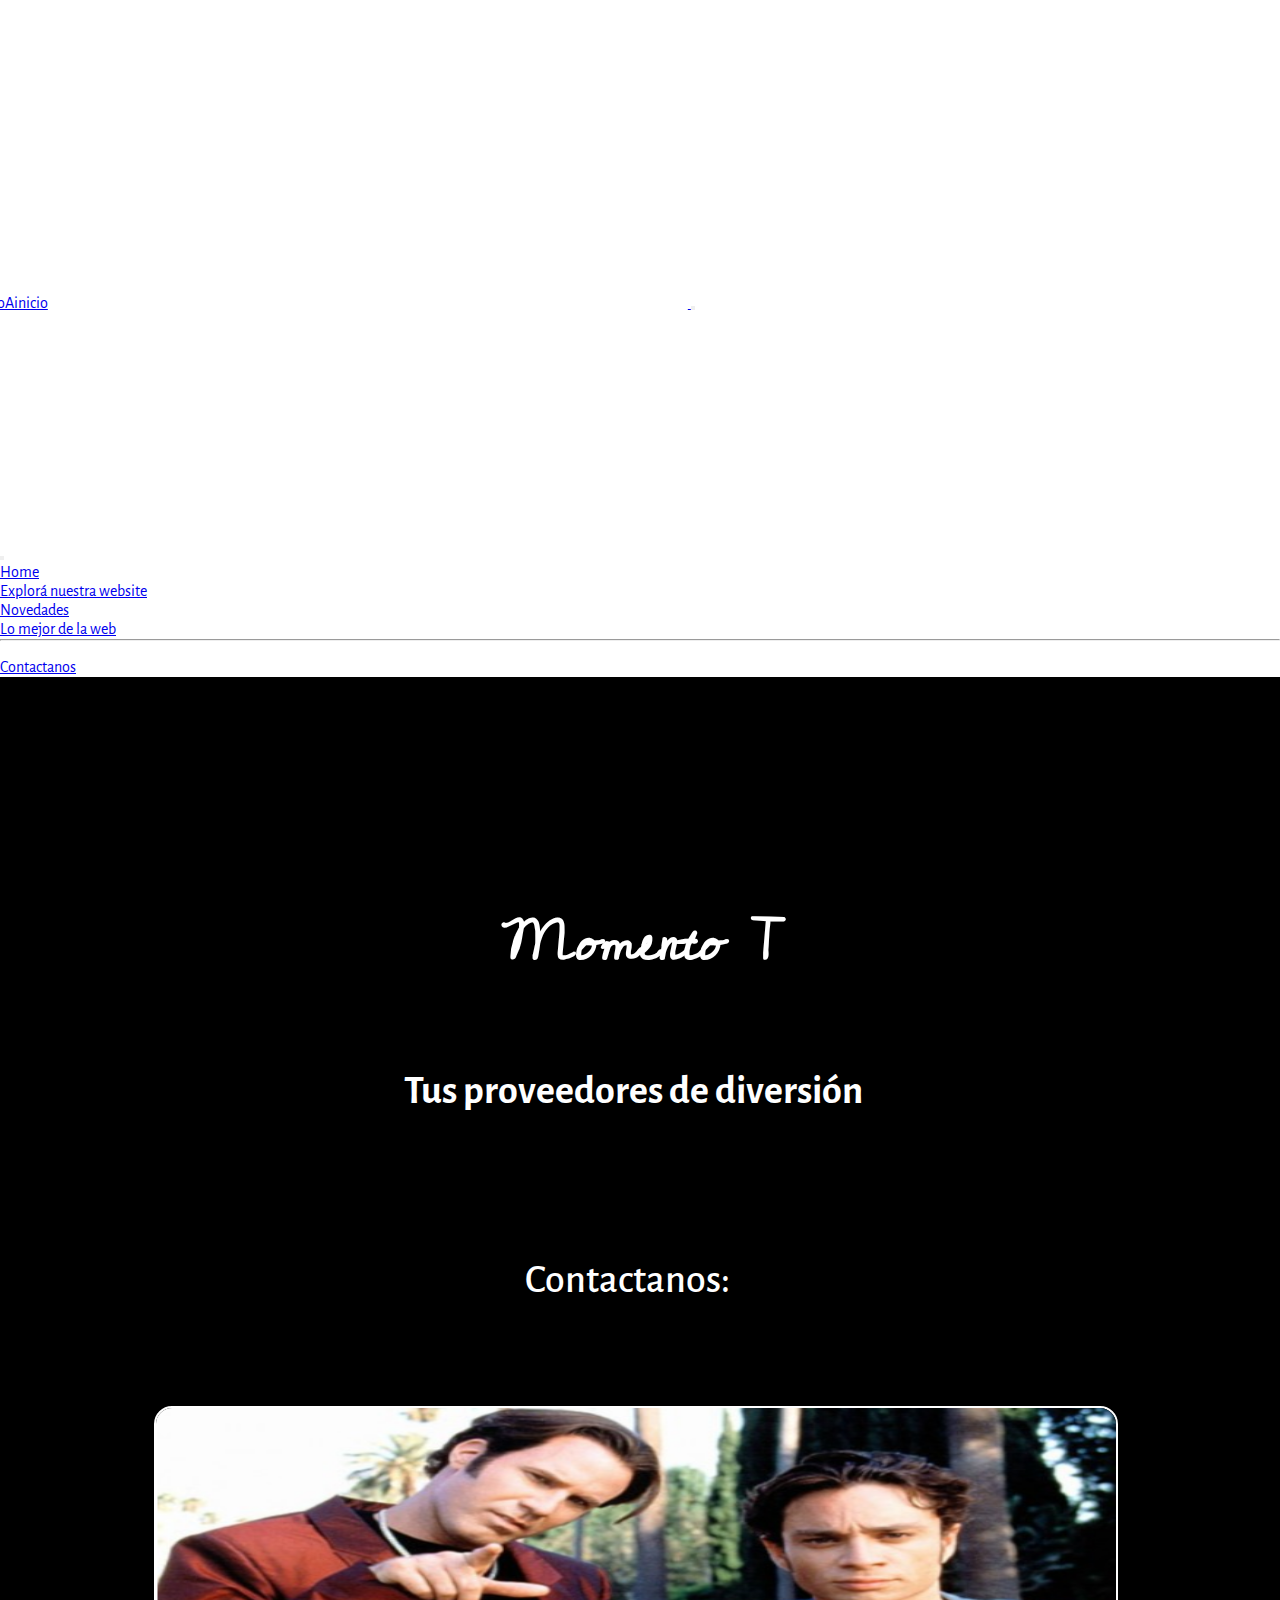
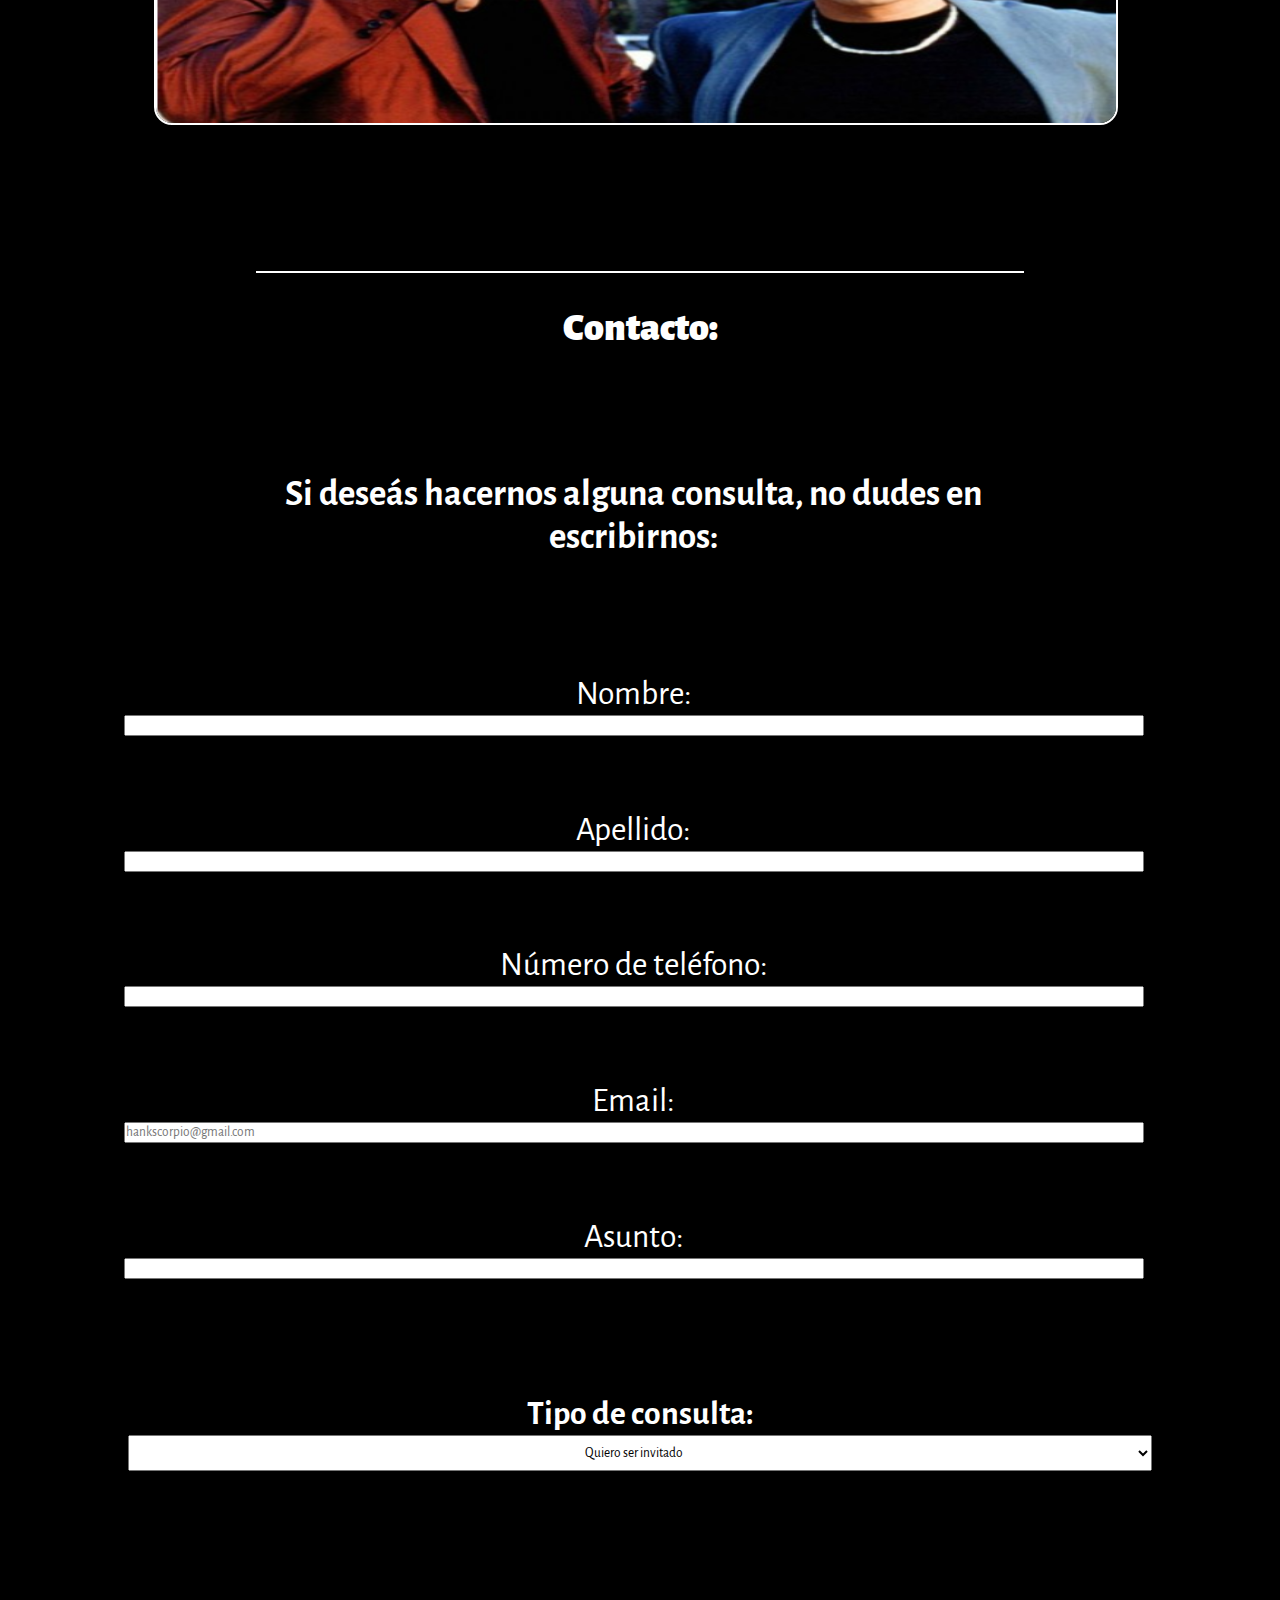
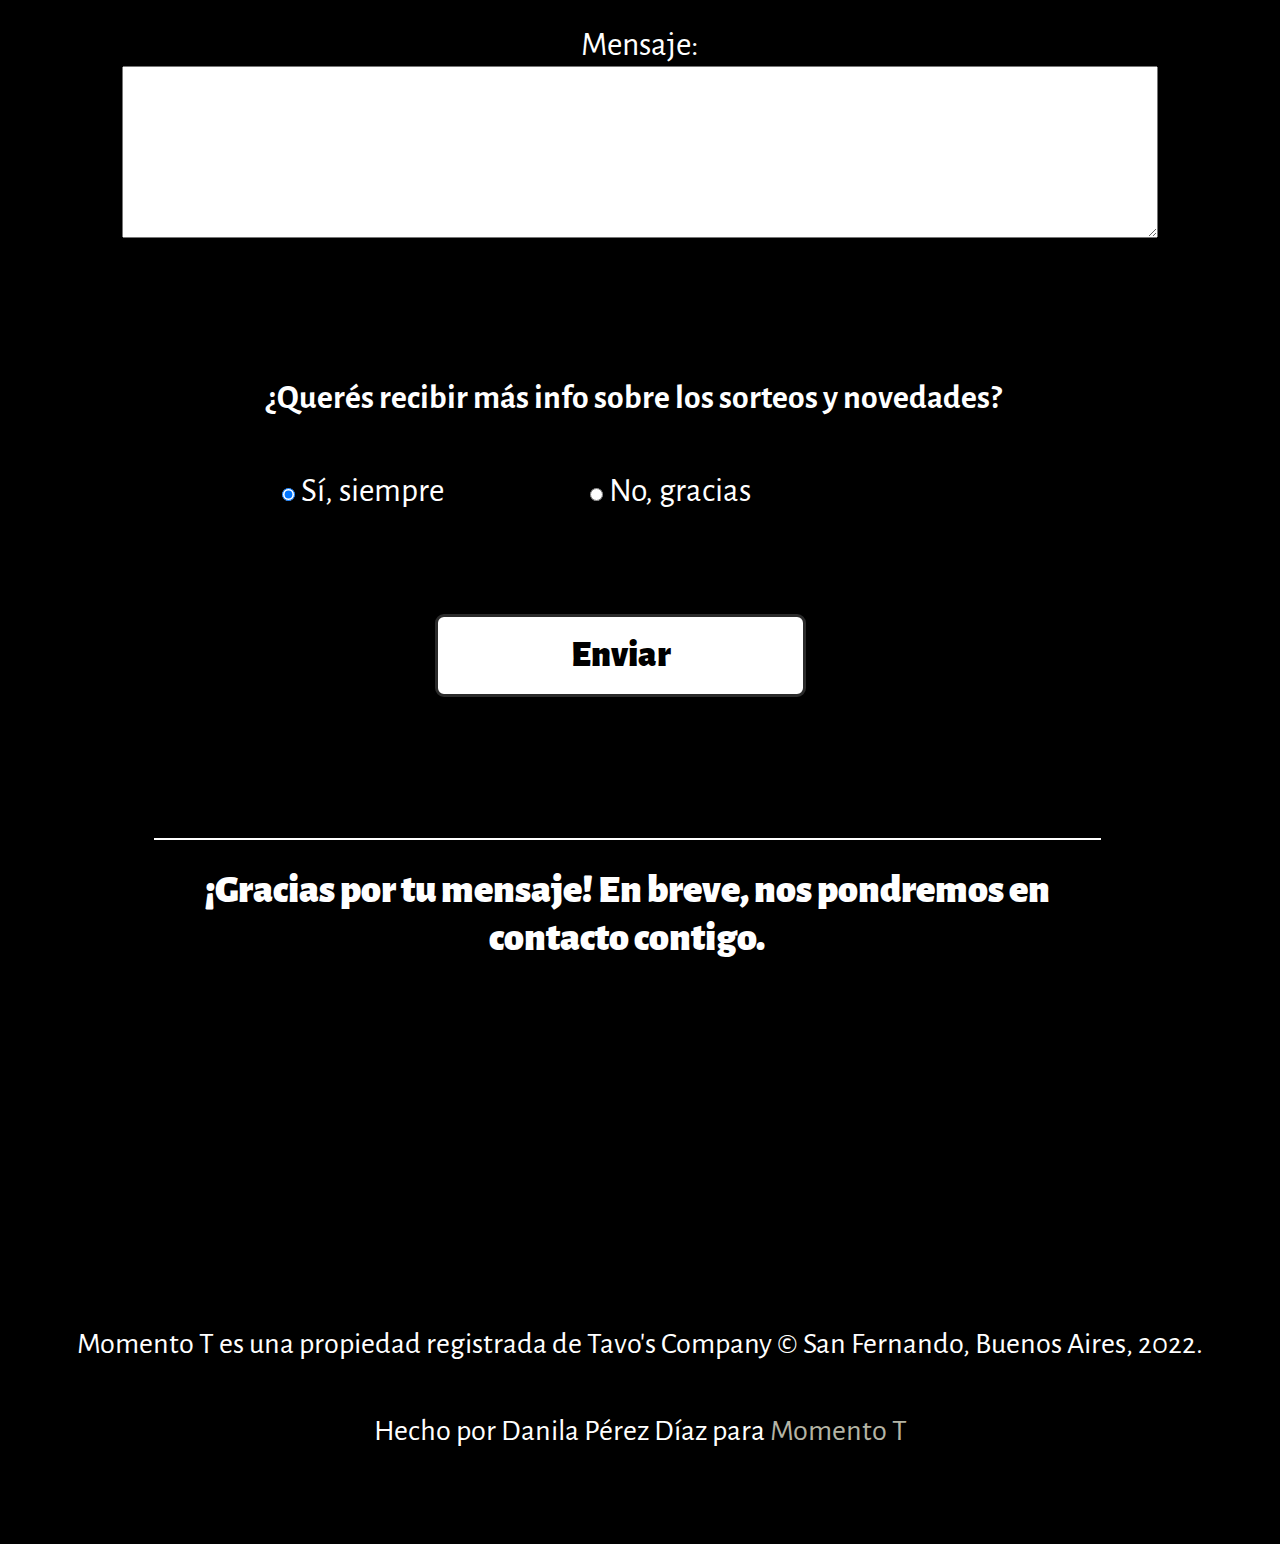
==== contactanos.html @ 448688e1 "FreeStyle 1 - Momento T" ====
<!DOCTYPE html>
<html lang="es">

<head>
  <meta charset="UTF-8" />
  <meta http-equiv="X-UA-Compatible" content="IE=edge" />
  <meta name="viewport" content="width=device-width, initial-scale=1.0" />

  <meta description="¡Bienvenido a Momento T! Tu entretenimiento asegurado para todas tus tardes." />
  <meta author="Danila Pérez Díaz" />
  <meta keywords="Charlas, videos, juegos, algo de Cha Cha Cha y mucho más." />

  <!-- BootStrap -->
  <link href="https://cdn.jsdelivr.net/npm/bootstrap@5.1.3/dist/css/bootstrap.min.css" rel="stylesheet"
    integrity="sha384-1BmE4kWBq78iYhFldvKuhfTAU6auU8tT94WrHftjDbrCEXSU1oBoqyl2QvZ6jIW3" crossorigin="anonymous" />

  <!-- Favicon -->
  <link rel="icon" href="./Assets/favicon.ico" type="image/x-icon" />
  <link rel="stylesheet" href="https://cdnjs.cloudflare.com/ajax/libs/animate.css/4.1.1/animate.min.css" />

  <!-- FontAwesome -->
  <link rel="stylesheet" href="//use.fontawesome.com/releases/v5.0.7/css/all.css" />

  <!-- CSS propio -->
  <link rel="stylesheet" href="./style.css" />

  <title>Contactanos</title>
</head>

<body>
  <header>
    <nav class="navbar navbar-light bg-light fixed-top">
      <div class="container-fluid">
        <a class="navbar-brand" href="./index.html">
          <img class="logoNav" src="./Assets/favicon.ico" alt="accesoAinicio" />
        </a>
        <button class="navbar-toggler" type="button" data-bs-toggle="offcanvas" data-bs-target="#offcanvasNavbar"
          aria-controls="offcanvasNavbar">
          <span class="navbar-toggler-icon"></span>
        </button>
        <div class="offcanvas offcanvas-end" tabindex="-1" id="offcanvasNavbar" aria-labelledby="offcanvasNavbarLabel">
          <div class="offcanvas-header">
            <h5 class="offcanvas-title" id="offcanvasNavbarLabel"></h5>
            <button type="button" class="btn-close text-reset" data-bs-dismiss="offcanvas" aria-label="Close"></button>
          </div>
          <div class="offcanvas-body">
            <ul class="navbar-nav justify-content-end flex-grow-1 pe-3">
              <li class="nav-item">
                <a class="nav-link active" aria-current="page" href="./index.html">Home</a>
              </li>
              <!-- <li class="nav-item">
                    <a class="nav-link" href="#">Link</a>
                  </li> -->
              <li class="nav-item dropdown">
                <a class="nav-link dropdown-toggle" href="#" id="offcanvasNavbarDropdown" role="button"
                  data-bs-toggle="dropdown" aria-expanded="false">
                  Explorá nuestra website
                </a>
                <ul class="dropdown-menu" aria-labelledby="offcanvasNavbarDropdown">
                  <li>
                    <a class="dropdown-item" href="./novedades.html">Novedades</a>
                  </li>
                  <li>
                    <a class="dropdown-item" href="./loMejorDeLaWeb.html">Lo mejor de la web</a>
                  </li>
                  <li>
                    <hr class="dropdown-divider" />
                  </li>
                  <li>
                    <a class="dropdown-item" href="./contactanos.html">Contactanos</a>
                  </li>
                </ul>
              </li>
            </ul>
            <!-- <form class="d-flex">
                  <input
                    class="form-control me-2"
                    type="search"
                    placeholder="Search"
                    aria-label="Search"
                  />
                  <button class="btn btn-outline-success" type="submit">
                    Search
                  </button>
                </form> -->
          </div>
        </div>
      </div>
    </nav>
  </header>

  <main>
    <section class="intro">
      <a href="./index.html">
        <h1>Momento T</h1>
      </a>

      <h1 class="title3-A">Tus proveedores de diversión</h1>

      <h2 class="title3-B">Contactanos:</h2>

      <img class="contactUs3" src="./Assets/Wiil Ferrel.PNG" alt="" />
    </section>

    <section class="contactForm">
      <form class="contact" action="/" method="post">
        <h2>Contacto:</h2>

        <h3>Si deseás hacernos alguna consulta, no dudes en escribirnos:</h3>

        <div class="infoUser">
          <label class="infoDelUsuario">Nombre:
            <input type="text" name="name" maxlength="30" required />
          </label>

          <label class="infoDelUsuario">Apellido:
            <input type="text" name="surname" maxlength="30" required />
          </label>

          <label class="infoDelUsuario">Número de teléfono:
            <input type="text" name="cellphone" maxlength="15" required />
          </label>

          <label class="infoDelUsuario">Email:
            <input type="email" name="email" maxlength="30" placeholder="hankscorpio@gmail.com" required />
          </label>

          <label class="infoDelUsuario">Asunto:
            <input type="text" maxlength="30" required />
          </label>
        </div>

        <div class="typeDeConsulta">
          <h3 class="typeDeConsultaH3">Tipo de consulta:</h3>

          <label class="tipoDeC">
            <select name="tipoDeConsulta1">
              <option class="type" value="presupuesto">
                Quiero ser invitado
              </option>

              <option class="type" value="regalos">
                Quiero proponer nuevos segmentos
              </option>

              <option class="type" value="revendedor">
                Quiero ser patrocinador
              </option>

              <option class="type" value="sugerencia">
                Quiero hacer una sugerencia
              </option>

              <option class="type" value="otroTipo">
                Otro tipo de consulta
              </option>
            </select>
          </label>
        </div>

        <label class="mensaje">Mensaje:
          <textarea name="comentario" class="comentarioTextArea" cols="30" rows="10"></textarea>
        </label>

        <div class="novedades">
          <h3 class="novedadesH3">
            ¿Querés recibir más info sobre los sorteos y novedades?
          </h3>

          <label class="answer">
            <input type="radio" value="1" checked /> Sí, siempre
          </label>

          <label class="answer">
            <input type="radio" value="2" /> No, gracias
          </label>
        </div>

        <button class="submit">
          <a href="./respuestaDelForm.html">Enviar</a>
        </button>
      </form>

      <p class="p3">
        ¡Gracias por tu mensaje! En breve, nos pondremos en contacto contigo.
      </p>
    </section>
  </main>

  <footer>
    <p class="p1Footer">
      Momento T es una propiedad registrada de Tavo's Company &copy; San
      Fernando, Buenos Aires, 2022.
    </p>
    <p class="p2Footer">
      Hecho por Danila Pérez Díaz para
      <a href="https://www.twitch.tv/momento_t?sr=a" target="_blank">Momento T</a>
    </p>
  </footer>

  <script src="./index.js"></script>

  <script src="https://cdn.jsdelivr.net/npm/bootstrap@5.1.3/dist/js/bootstrap.bundle.min.js"
    integrity="sha384-ka7Sk0Gln4gmtz2MlQnikT1wXgYsOg+OMhuP+IlRH9sENBO0LRn5q+8nbTov4+1p" crossorigin="anonymous">
  </script>
</body>

</html>
---- style.css ----
@import url("https://fonts.googleapis.com/css2?family=Alegreya+Sans:wght@300&family=Cedarville+Cursive&family=PT+Sans&display=swap");
* {
  margin: 0;
  padding: 0;
  font-family: "Alegreya Sans", sans-serif;
}

main,
aside,
footer {
  background-color: black;
  color: white;
}

body header .logoNav {
  margin: 23% 50% 18% -4%;
  width: 25px;
}

body main .intro a {
  text-decoration: none;
  color: white;
  cursor: pointer;
}

body main .intro a h1 {
  font-size: 1.9em;
  font-family: "Cedarville Cursive", cursive;
  font-weight: 800;
  text-align: center;
  margin: 13% 0% 2% -2%;
  padding: 59px 0px;
}

body main .intro .introH2 {
  font-size: 1.5em;
  margin: -9% 14% 6% 13%;
  text-align: center;
}

body main .intro .fotoIntro {
  width: 80%;
  margin: 0% 1% 8% 9%;
  border: 3px solid white;
  border-radius: 3px;
}

body main .intro .pIntro {
  font-size: 1.2em;
  margin: -3% 15% 10% 11%;
  text-align: center;
}

body main .nuevaCara .pNuevaCara {
  font-size: 1.1em;
  font-weight: 900;
  border-top: 2px solid white;
  margin: 0% 15% -1% 14%;
  padding: 35px 0px;
  text-align: center;
}

body main .nuevaCara form {
  background-color: #ffffb4;
  color: black;
  width: 70%;
  height: 55vh;
  margin: -1% 30% 4% 15%;
  border: 3px solid white;
  border-radius: 18px;
}

body main .nuevaCara form .fieldsetContainer {
  color: black;
}

body main .nuevaCara form .fieldsetContainer fieldset legend h3 {
  font-size: 1.1em;
  font-weight: 900;
  font-family: "PT Sans", sans-serif;
  margin: 9% 4% 17% 4%;
  text-align: center;
}

body main .nuevaCara form .fieldsetContainer fieldset legend .pLegend {
  font-size: 0.9em;
  font-weight: 600;
  font-family: "PT Sans", sans-serif;
  margin: -1% 3% 5% 2%;
  text-align: center;
}

body main .nuevaCara form .fieldsetContainer fieldset .labels {
  font-size: 0.9em;
  font-weight: 900;
  font-family: "PT Sans", sans-serif;
  text-align: center;
  display: -webkit-box;
  display: -ms-flexbox;
  display: flex;
  -webkit-box-orient: vertical;
  -webkit-box-direction: normal;
      -ms-flex-direction: column;
          flex-direction: column;
}

body main .nuevaCara form .fieldsetContainer fieldset .labels .userType1 {
  margin: 4% -15% 11% -16%;
}

body main .nuevaCara form .fieldsetContainer fieldset .labels .userType1 a {
  text-decoration: none;
  color: black;
  cursor: pointer;
}

body main .nuevaCara form .fieldsetContainer fieldset .labels .userType2 {
  margin: 0% 30% 7% 9%;
}

body main .nuevaCara form .fieldsetContainer fieldset .labels .userType2 a {
  text-decoration: none;
  color: black;
  cursor: pointer;
}

body main .nuevaCara form .fieldsetContainer fieldset .labels .userType3 {
  margin: 3% 33% 7% 9%;
}

body main .nuevaCara form .fieldsetContainer fieldset .labels .userType3 a {
  text-decoration: none;
  color: black;
  cursor: pointer;
}

body main .nuevaCara .followUsContainer .pFollowUs {
  font-size: 1.3em;
  font-weight: 900;
  margin: 0% 12% 6% 13%;
  padding: 26px 1px;
  text-align: center;
}

body main .nuevaCara .followUsContainer a {
  text-decoration: none;
  color: #b4b4a4;
}

body aside .h2Article {
  margin: -7% 9% 7% 10%;
  padding: 26px 1px;
  border-top: 2px solid white;
  text-align: center;
  font-weight: 900;
  font-size: 1.3em;
}

body aside figure .imgArticle {
  width: 32%;
  margin: -3% 1% 8% 35%;
}

body aside figure figcaption {
  font-size: 1em;
  font-weight: 900;
  margin: -4% 7% 0% 8%;
  text-align: center;
}

body footer {
  margin: -6% 0% 0% 0%;
  padding: 18px 0px;
  font-size: 0.9em;
}

body footer .p1Footer {
  margin: 25% 3% 0% 3%;
  text-align: center;
}

body footer .p2Footer {
  margin: 5% 4% 3% 2%;
  text-align: center;
}

body footer a {
  text-decoration: none;
  color: #b4b4a4;
}

body main .intro .title3-A {
  font-size: 1.2em;
  margin: -9% 1% 1% -1%;
  text-align: center;
}

body main .intro .title3-B {
  font-size: 1.2em;
  margin: 9% 1% 10% -1%;
  text-align: center;
}

body main .intro .contactUs3 {
  width: 49%;
  margin: 1% 27% 1% 24%;
}

body main .contactForm .contact h2 {
  font-size: 1.5em;
  font-weight: 900;
  margin: 13% 27% 2% 23%;
  padding: 31px 0px;
  border-top: 2px solid white;
  text-align: center;
}

body main .contactForm .contact h3 {
  font-size: 1.1em;
  text-align: center;
  margin: 2% 11% 10% 10%;
}

body main .contactForm .contact .infoUser {
  font-size: 1em;
  text-align: center;
}

body main .contactForm .contact .infoUser .infoDelUsuario {
  margin: 5% 9% 6% 8%;
  display: -webkit-box;
  display: -ms-flexbox;
  display: flex;
  -webkit-box-orient: vertical;
  -webkit-box-direction: normal;
      -ms-flex-direction: column;
          flex-direction: column;
}

body main .contactForm .contact .typeDeConsulta .typeDeConsultaH3 {
  font-size: 1em;
  text-align: center;
  margin: 8% 1% 0% 1%;
}

body main .contactForm .contact .typeDeConsulta .tipoDeC {
  margin: 1% 2% 0% -2%;
}

body main .contactForm .contact .typeDeConsulta .tipoDeC select {
  width: 80%;
  height: 5vh;
  text-align: center;
}

body main .contactForm .contact .mensaje {
  font-size: 1em;
  text-align: center;
  display: -webkit-box;
  display: -ms-flexbox;
  display: flex;
  -webkit-box-orient: vertical;
  -webkit-box-direction: normal;
      -ms-flex-direction: column;
          flex-direction: column;
  margin: -7% 9% 0% 9%;
}

body main .contactForm .contact .novedades .novedadesH3 {
  font-size: 1em;
  text-align: center;
  margin: 11% 1% 4% 0%;
}

body main .contactForm .contact .novedades .answer {
  font-size: 1.2em;
  text-align: center;
  margin: 3% -12% 7% 19%;
}

body main .contactForm .contact .submit {
  width: 29%;
  padding: 6px 0px;
  font-size: 1.3em;
  font-weight: 900;
  margin: 5% 0% 11% 35%;
  text-align: center;
  background-color: white;
  border: 3px solid #2b2b2b;
  border-radius: 9px;
}

body main .contactForm .contact .submit:hover {
  background-color: #838383;
}

body main .contactForm .contact .submit a {
  text-decoration: none;
  color: black;
  font-weight: 900;
}

body main .contactForm .contact .submit a:hover {
  background-color: #838383;
  color: white;
}

body main .p3 {
  border-top: 2px solid white;
  font-size: 1.1em;
  font-weight: 900;
  text-align: center;
  margin: 0% 10% 0% 8%;
  padding: 26px 1px;
}

body main .intro h2 {
  font-size: 1.5em;
  margin: -9% 18% 6% 19%;
  text-align: center;
}

body main .intro .novedadesPic {
  width: 60%;
  height: 29vh;
  margin: 3% 10% 7% 19%;
  border: 3px solid white;
  border-radius: 4px;
}

body main .sorteos h2 {
  font-size: 1.5em;
  font-weight: 900;
  margin: 12% 29% 6% 25%;
  text-align: center;
  border-top: 2px solid white;
  padding: 28px 0px;
}

body main .sorteos h3 {
  font-size: 1.2em;
  text-align: center;
  margin: 0% 1% 6% 0%;
}

body main .sorteos img {
  width: 83%;
  margin: 3% 1% 5% 8%;
}

body main .sorteos p {
  font-size: 1.2em;
  font-weight: 300;
  text-align: center;
  margin: 1% 2% 10% 1%;
}

body main .patrocinadores h2 {
  font-size: 1.5em;
  font-weight: 900;
  margin: 12% 29% 6% 26%;
  text-align: center;
  border-top: 2px solid white;
  padding: 28px 0px;
}

body main .patrocinadores h3 {
  font-size: 1.2em;
  text-align: center;
  margin: 0% 1% 6% 0%;
}

body main .patrocinadores img {
  width: 83%;
  margin: 3% 1% 5% 8%;
}

body main .patrocinadores p {
  font-size: 1.2em;
  font-weight: 300;
  text-align: center;
  margin: 1% 2% 10% 1%;
}

body main .seguinos h2 {
  font-size: 1.5em;
  font-weight: 900;
  margin: 12% 26% 6% 25%;
  text-align: center;
  border-top: 2px solid white;
  padding: 28px 0px;
}

body main .seguinos h3 {
  font-size: 1.2em;
  text-align: center;
  margin: 0% 1% 6% 0%;
}

body main .seguinos img {
  width: 83%;
  margin: 3% 1% 5% 8%;
}

body main .seguinos p {
  font-size: 1.2em;
  font-weight: 300;
  text-align: center;
  margin: 1% 2% 5% 1%;
}

body main {
  max-width: 100%;
  max-height: 100%;
  overflow: hidden;
}

body main .intro h2 {
  font-size: 1.5em;
  font-weight: 500;
  margin: -9% 18% 6% 19%;
  text-align: center;
}

body main .intro .loMejorDeLaWebPic {
  width: 60%;
  height: 29vh;
  margin: 3% 10% 7% 19%;
  border: 1px solid white;
}

body main .memes h2 {
  font-size: 1.3em;
  font-weight: 900;
  margin: 9% 21% 10% 19%;
  padding: 35px 0px;
  text-align: center;
  border-top: 2px solid white;
}

body main .memes .memesContainer img {
  width: 70%;
  height: 45vh;
  margin: -10% 0% 20% 15%;
  -webkit-box-align: center;
      -ms-flex-align: center;
          align-items: center;
  border: 2px solid white;
  border-radius: 4px;
}

body main .memes .p1 {
  font-size: 1.3em;
  margin: -5% 21% 0% 19%;
  text-align: center;
}

body main .memes .p2 {
  font-size: 1.3em;
  margin: 3% 21% 9% 19%;
  text-align: center;
}

body main .youtubers h2 {
  font-size: 1.3em;
  font-weight: 900;
  margin: 2% 21% 0% 19%;
  padding: 35px 0px;
  text-align: center;
  border-top: 2px solid white;
}

body main .youtubers h3 {
  font-size: 1.1em;
  font-weight: 900;
  margin: 4% 20% 5% 19%;
  text-align: center;
}

body main .youtubers iframe {
  margin: -15% 31% -8% -28%;
  padding: 34px 136px;
  -webkit-box-align: center;
      -ms-flex-align: center;
          align-items: center;
}

body main .canciones h2 {
  font-size: 1.3em;
  font-weight: 900;
  margin: 9% 21% 10% 19%;
  padding: 35px 0px;
  text-align: center;
  border-top: 2px solid white;
}

body main .canciones h3 {
  font-size: 1.1em;
  margin: -6% 2% 10% 0%;
  text-align: center;
}

body main .canciones iframe {
  margin: -4% 0% -4% 10%;
}

body main .canciones p {
  font-size: 1.1em;
  margin: 8% 8% 10% 7%;
  text-align: center;
}

body main .juegos h2 {
  font-size: 1.3em;
  font-weight: 900;
  margin: 9% 32% 10% 28%;
  padding: 35px 0px;
  text-align: center;
  border-top: 2px solid white;
}

body main .juegos .gamesList h3 {
  font-size: 1.1em;
  font-weight: 900;
  margin: 9% 21% 10% 18%;
  text-align: center;
}

body main .juegos .gamesList img {
  width: 59%;
  height: 21vh;
  margin: -6% 0% 3% 20%;
  -webkit-box-align: center;
      -ms-flex-align: center;
          align-items: center;
  border: 2px solid white;
  border-radius: 6px;
}

body main .podcasts h2 {
  font-size: 1.3em;
  font-weight: 900;
  margin: 9% 17% 10% 16%;
  padding: 35px 0px;
  text-align: center;
  border-top: 2px solid white;
}

body main .podcasts h3 {
  font-size: 1.1em;
  margin: 0% 2% 13% 0%;
  text-align: center;
}

body main .podcasts p {
  font-size: 1.1em;
  font-weight: 900;
  margin: 9% 7% 11% 5%;
  text-align: center;
}

body main .podcasts iframe {
  margin: -7% 1% 2% 10%;
}

body main .intro img {
  width: 70%;
  margin: -6% 0% 3% 15%;
  -webkit-box-align: center;
      -ms-flex-align: center;
          align-items: center;
  border: 2px solid white;
  border-radius: 18px;
}

body main .gotTheAnswer h2 {
  font-size: 1.3em;
  font-weight: 900;
  margin: 9% 21% 10% 19%;
  padding: 35px 0px;
  text-align: center;
  border-top: 2px solid white;
  border-bottom: 2px solid white;
}

body main .gotTheAnswer h3 {
  font-size: 1.1em;
  margin: 9% 2% 10% 0%;
  text-align: center;
}

body main .gotTheAnswer p {
  font-size: 1.1em;
  font-weight: 900;
  margin: 9% 21% 10% 19%;
  text-align: center;
}

body main .gotTheAnswer img {
  width: 87%;
  height: 32vh;
  margin: -2% 0% 3% 6%;
  -webkit-box-align: center;
      -ms-flex-align: center;
          align-items: center;
  border: 7px solid white;
}

body main .intro img {
  width: 70%;
  margin: -6% 0% 3% 15%;
  -webkit-box-align: center;
      -ms-flex-align: center;
          align-items: center;
  border: 2px solid white;
  border-radius: 18px;
}

body main .recibimosRta h2 {
  font-size: 1.3em;
  font-weight: 900;
  margin: 9% 21% 10% 19%;
  padding: 35px 0px;
  text-align: center;
  border-top: 2px solid white;
}

body main .recibimosRta h3 {
  font-size: 1.1em;
  margin: -14% 12% 10% 11%;
  padding: 34px 0px;
  text-align: center;
  border-bottom: 2px solid white;
}

body main .recibimosRta .pContainer {
  display: -ms-grid;
  display: grid;
  background-color: white;
  color: black;
  width: 64%;
  margin: 1% 2% 9% 17%;
  text-align: center;
  -webkit-box-align: center;
      -ms-flex-align: center;
          align-items: center;
  border: 2px solid #8f8f8f;
  border-radius: 14px;
}

body main .recibimosRta .pContainer p {
  font-size: 1.1em;
  font-weight: 900;
  margin: 9% 21% 10% 19%;
  text-align: center;
}

body main .recibimosRta img {
  width: 72%;
  height: 31vh;
  margin: 1% 0% 3% 13%;
  -webkit-box-align: center;
      -ms-flex-align: center;
          align-items: center;
  border: 3px solid white;
}

@media (min-width: 480px) {
  body main .intro .introH2 {
    font-size: 1.8em;
    margin: -9% 14% 6% 11%;
  }
  body main .intro .pIntro {
    font-size: 1.3em;
  }
  body main .nuevaCara .pNuevaCara {
    font-size: 1.4em;
    margin: 0% 15% 3% 14%;
  }
  body main .nuevaCara form {
    width: 68%;
    height: 53vh;
    margin: -2% 30% 4% 16%;
  }
  body main .nuevaCara form .fieldsetContainer fieldset .labels {
    font-size: 1.2em;
  }
  body aside .h2Article {
    font-size: 1.6em;
    margin: -2% 11%;
    padding: 36px 0px;
  }
  body aside figure .imgArticle {
    margin: 8% 1% 8% 35%;
  }
  body aside figure figcaption {
    font-size: 1.4em;
  }
  body footer .p1Footer {
    font-size: 1.3em;
  }
  body footer .p2Footer {
    font-size: 1.3em;
    margin: 4% 1% 6% 1%;
  }
}

body main .intro .title3-A {
  font-size: 1.8em;
  margin: -9% 14% 6% 11%;
}

body main .intro .title3-B {
  font-size: 1.6em;
}

body main .intro .contactUs3 {
  width: 65%;
  margin: 1% 27% 1% 17%;
}

body main .contactForm .contact h2 {
  font-size: 1.6em;
}

body main .contactForm .contact h3 {
  font-size: 1.4em;
  margin: 1% 18% 1% 17%;
}

body main .contactForm .contact .infoUser {
  font-size: 1.3em;
  margin: 9% 2%;
}

body main .contactForm .contact .typeDeConsulta .typeDeConsultaH3 {
  font-size: 1.3em;
  margin: 8% 1% 0% 1%;
}

body main .contactForm .contact .typeDeConsulta .tipoDeC select {
  margin: 0% 1% 19% 12%;
  padding: 0px 118px;
}

body main .contactForm .contact .mensaje {
  font-size: 1.3em;
  padding: 0px 7px;
}

body main .contactForm .contact .novedades .novedadesH3 {
  font-size: 1.3em;
}

body main .contactForm .contact .novedades .answer {
  font-size: 1.3em;
  margin: 1% -11% 1% 22%;
}

body main .contactForm .contact .submit {
  font-size: 1.5em;
  padding: 9px 0px;
  margin: 9% 1% 14% 34%;
}

body main .p3 {
  font-size: 1.4em;
}

body main .intro h2 {
  font-size: 1.8em;
  margin: -9% 26% 6% 23%;
}

body main .sorteos h2 {
  font-size: 1.7em;
  margin: 12% 31% 6% 27%;
}

body main .sorteos h3 {
  font-size: 1.5em;
}

body main .sorteos p {
  font-size: 1.5em;
}

body main .patrocinadores h2 {
  font-size: 1.7em;
  margin: 12% 31% 6% 27%;
}

body main .patrocinadores h3 {
  font-size: 1.5em;
}

body main .patrocinadores p {
  font-size: 1.5em;
}

body main .seguinos h2 {
  font-size: 1.7em;
  margin: 12% 31% 6% 27%;
}

body main .seguinos h3 {
  font-size: 1.5em;
}

body main .seguinos p {
  font-size: 1.5em;
}

body main {
  max-width: 100%;
  max-height: 100%;
  overflow: hidden;
}

body main .intro h2 {
  font-size: 1.8em;
  margin: -9% 26% 6% 24%;
}

body main .memes h2 {
  font-size: 1.7em;
  margin: 9% 22% 10% 20%;
}

body main .memes .p1 {
  font-size: 1.6em;
}

body main .memes .p2 {
  font-size: 1.6em;
}

body main .youtubers h2 {
  font-size: 1.7em;
  margin: 9% 22% 10% 20%;
}

body main .youtubers h3 {
  font-size: 1.4em;
}

body main .youtubers iframe {
  margin: -2% 31% 4% -9%;
  padding: 0px 109px;
}

body main .canciones h2 {
  font-size: 1.7em;
  margin: 9% 22% 10% 20%;
}

body main .canciones h3 {
  font-size: 1.4em;
}

body main .canciones iframe {
  padding: 0px 29px;
}

body main .canciones p {
  font-size: 1.4em;
}

body main .juegos h2 {
  font-size: 1.7em;
  margin: 9% 22% 10% 20%;
}

body main .juegos .gamesList h3 {
  font-size: 1.4em;
}

body main .podcasts h2 {
  font-size: 1.7em;
  margin: 9% 22% 10% 20%;
}

body main .podcasts h3 {
  font-size: 1.4em;
}

body main .podcasts p {
  font-size: 1.4em;
  margin: 10% 1% 10% -3%;
}

body main .podcasts iframe {
  margin: -7% 1% 2% 9%;
  padding: 0px 12px;
}

body main .intro img {
  width: 50%;
  height: 23vh;
  margin: -6% 1% 1% 24%;
}

body main .gotTheAnswer h2 {
  font-size: 1.6em;
  margin: 8% 31% 1% 30%;
}

body main .gotTheAnswer h3 {
  font-size: 1.4em;
  margin: 13% 1% 0% 0%;
}

body main .gotTheAnswer p {
  font-size: 1.4em;
  margin: 14% 1% 10% -1%;
}

body main .gotTheAnswer img {
  width: 80%;
  margin: -2% 0% 3% 10%;
}

body main .recibimosRta h2 {
  font-size: 1.4em;
}

body main .recibimosRta h3 {
  font-size: 1.4em;
}

body main .recibimosRta .pContainer p {
  font-size: 1.4em;
}

@media (min-width: 768px) {
  body main .intro a h1 {
    font-size: 3.5em;
    margin: 12% 1% 7% 1%;
  }
  body main .intro .introH2 {
    font-size: 2.5em;
    margin: -6% 5% 11% 4%;
  }
  body main .intro .fotoIntro {
    height: 35vh;
    width: 75%;
    margin: -2% 0% 10% 12%;
  }
  body main .intro .pIntro {
    font-size: 2.4em;
    margin: -1% 9% 8% 7%;
  }
  body main .nuevaCara .pNuevaCara {
    font-size: 2.4em;
    margin: 0% 17% 3% 15%;
  }
  body main .nuevaCara form {
    width: 70%;
    height: 52vh;
    margin: -2% 30% 4% 15%;
  }
  body main .nuevaCara form .fieldsetContainer fieldset legend h3 {
    font-size: 2.1em;
    margin: 9% 4% 12% 4%;
  }
  body main .nuevaCara form .fieldsetContainer fieldset legend .pLegend {
    font-size: 1.4em;
    margin: -4% 16% 5% 13%;
  }
  body main .nuevaCara form .fieldsetContainer fieldset .labels {
    font-size: 2.2em;
  }
  body main .nuevaCara form .fieldsetContainer fieldset .labels .userType1 {
    margin: 1% 6% 6% 2%;
  }
  body main .nuevaCara form .fieldsetContainer fieldset .labels .userType2 {
    margin: 1% 6% 6% -20%;
  }
  body main .nuevaCara form .fieldsetContainer fieldset .labels .userType3 {
    margin: 1% 6% 6% -20%;
  }
  body main .nuevaCara .followUsContainer .pFollowUs {
    font-size: 2.4em;
    margin: 0% 19% 7% 18%;
  }
  body aside .h2Article {
    font-size: 2.4em;
    margin: -2% 17% 1% 15%;
  }
  body aside figure .imgArticle {
    width: 44%;
    margin: 4% 1% 10% 28%;
  }
  body aside figure figcaption {
    font-size: 2.2em;
    margin: -2% 0% 0% 0%;
  }
  body footer .p1Footer {
    font-size: 2.1em;
  }
  body footer .p2Footer {
    font-size: 2.1em;
  }
  body main .intro a h1 {
    font-size: 3.5em;
    margin: 12% 1% 7% 1%;
  }
  body main .intro .title3-A {
    font-size: 2.5em;
    margin: -6% 5% 11% 4%;
  }
  body main .intro .title3-B {
    font-size: 2.5em;
  }
  body main .intro .contactUs3 {
    height: 35vh;
    width: 75%;
    margin: -2% 0% 10% 12%;
  }
  body main .contactForm .contact h2 {
    font-size: 2.5em;
    margin: 1% 20% 7% 20%;
  }
  body main .contactForm .contact h3 {
    font-size: 2.3em;
    margin: 1% 18% 1% 17%;
  }
  body main .contactForm .contact .infoUser {
    font-size: 2.1em;
  }
  body main .contactForm .contact .typeDeConsulta .typeDeConsultaH3 {
    font-size: 2.1em;
    margin: 8% 1% 0% 1%;
  }
  body main .contactForm .contact .typeDeConsulta .tipoDeC select {
    margin: 0% 1% 19% 12%;
    padding: 0px 261px;
    height: 4vh;
  }
  body main .contactForm .contact .mensaje {
    font-size: 2.1em;
    padding: 0px 7px;
  }
  body main .contactForm .contact .novedades .novedadesH3 {
    font-size: 2.1em;
  }
  body main .contactForm .contact .novedades .answer {
    font-size: 2.1em;
    margin: 1% -11% 1% 22%;
  }
  body main .contactForm .contact .submit {
    font-size: 2.3em;
    padding: 17px 0px;
    margin: 8% 1% 13% 34%;
  }
  body main .p3 {
    font-size: 2.5em;
    margin: -2% 14% 6% 12%;
  }
  body main .intro a h1 {
    font-size: 3.5em;
    margin: 12% 1% 7% 1%;
  }
  body main .intro h2 {
    font-size: 2.5em;
    margin: -6% 5% 11% 4%;
  }
  body main .intro .novedadesPic {
    width: 60%;
    height: 28vh;
    margin: -1% 0% 3% 20%;
  }
  body main .sorteos h2 {
    font-size: 2.9em;
    margin: 12% 33% 6% 31%;
  }
  body main .sorteos h3 {
    font-size: 2.5em;
  }
  body main .sorteos p {
    font-size: 2.5em;
  }
  body main .patrocinadores h2 {
    font-size: 2.9em;
    margin: 12% 33% 6% 31%;
  }
  body main .patrocinadores h3 {
    font-size: 2.5em;
  }
  body main .patrocinadores p {
    font-size: 2.5em;
  }
  body main .seguinos h2 {
    font-size: 2.9em;
    margin: 12% 33% 6% 31%;
  }
  body main .seguinos h3 {
    font-size: 2.5em;
  }
  body main .seguinos p {
    font-size: 2.5em;
  }
  body main {
    max-width: 100%;
    max-height: 100%;
    overflow: hidden;
  }
  body main .intro a h1 {
    font-size: 3.5em;
    margin: 12% 1% 7% 1%;
  }
  body main .intro h2 {
    font-size: 2.5em;
    margin: -6% 5% 11% 4%;
  }
  body main .intro .loMejorDeLaWebPic {
    width: 60%;
    height: 28vh;
    margin: -1% 0% 3% 20%;
  }
  body main .memes h2 {
    font-size: 2.9em;
    margin: 8% 21% 13% 21%;
  }
  body main .memes .p1 {
    font-size: 2.3em;
  }
  body main .memes .p2 {
    font-size: 2.3em;
    margin: 4% 1% 0% 0%;
  }
  body main .youtubers h2 {
    font-size: 2.9em;
    margin: 8% 21% 13% 21%;
  }
  body main .youtubers h3 {
    font-size: 2.3em;
  }
  body main .youtubers iframe {
    margin: -2% 31% 4% 13%;
    height: 36vh;
    padding: 0px 0px;
  }
  body main .canciones h2 {
    font-size: 2.9em;
    margin: 8% 21% 13% 21%;
  }
  body main .canciones h3 {
    font-size: 2.3em;
  }
  body main .canciones iframe {
    padding: 0px 21px;
    margin: -2% 1% -1% 9%;
    height: 47vh;
  }
  body main .canciones p {
    font-size: 2.3em;
    margin: 8% 17% 0% 13%;
  }
  body main .juegos h2 {
    font-size: 2.9em;
    margin: 8% 26% 13% 23%;
  }
  body main .juegos .gamesList h3 {
    font-size: 2.3em;
  }
  body main .juegos .gamesList img {
    height: 28vh;
  }
  body main .podcasts h2 {
    font-size: 2.9em;
    margin: 8% 23% 8% 22%;
  }
  body main .podcasts h3 {
    font-size: 2.3em;
  }
  body main .podcasts p {
    font-size: 2.3em;
    margin: 10% 1% 10% -3%;
  }
  body main .podcasts iframe {
    margin: -6% 1% 2% 9%;
    padding: 0px 0px;
  }
  body main .intro a h1 {
    font-size: 3.5em;
    margin: 12% 1% 7% 1%;
  }
  body main .intro h2 {
    font-size: 2.5em;
    margin: -6% 5% 11% 4%;
  }
  body main .intro img {
    width: 60%;
    height: 28vh;
    margin: -1% 0% 3% 20%;
  }
  body main .gotTheAnswer h2 {
    font-size: 2.6em;
    margin: 8% 30% 1% 27%;
  }
  body main .gotTheAnswer h3 {
    font-size: 2.4em;
    margin: 13% 1% 0% 0%;
  }
  body main .gotTheAnswer p {
    font-size: 2.4em;
    margin: 14% 1% 10% -1%;
  }
  body main .gotTheAnswer img {
    width: 68%;
    height: 31vh;
    margin: -2% 0% 3% 16%;
  }
  body main .intro a h1 {
    font-size: 3.5em;
    margin: 12% 1% 7% 1%;
  }
  body main .intro img {
    width: 60%;
    height: 28vh;
    margin: -6% 0% 3% 19%;
  }
  body main .recibimosRta h2 {
    font-size: 2.4em;
    margin: 7% 11% 18% 11%;
  }
  body main .recibimosRta h3 {
    font-size: 2.4em;
  }
  body main .recibimosRta .pContainer p {
    font-size: 2.4em;
    margin: 9% -3% 9% -3%;
  }
  body main .recibimosRta img {
    width: 66%;
    height: 30vh;
    margin: 1% 0% 3% 16%;
  }
}
/*# sourceMappingURL=style.css.map */
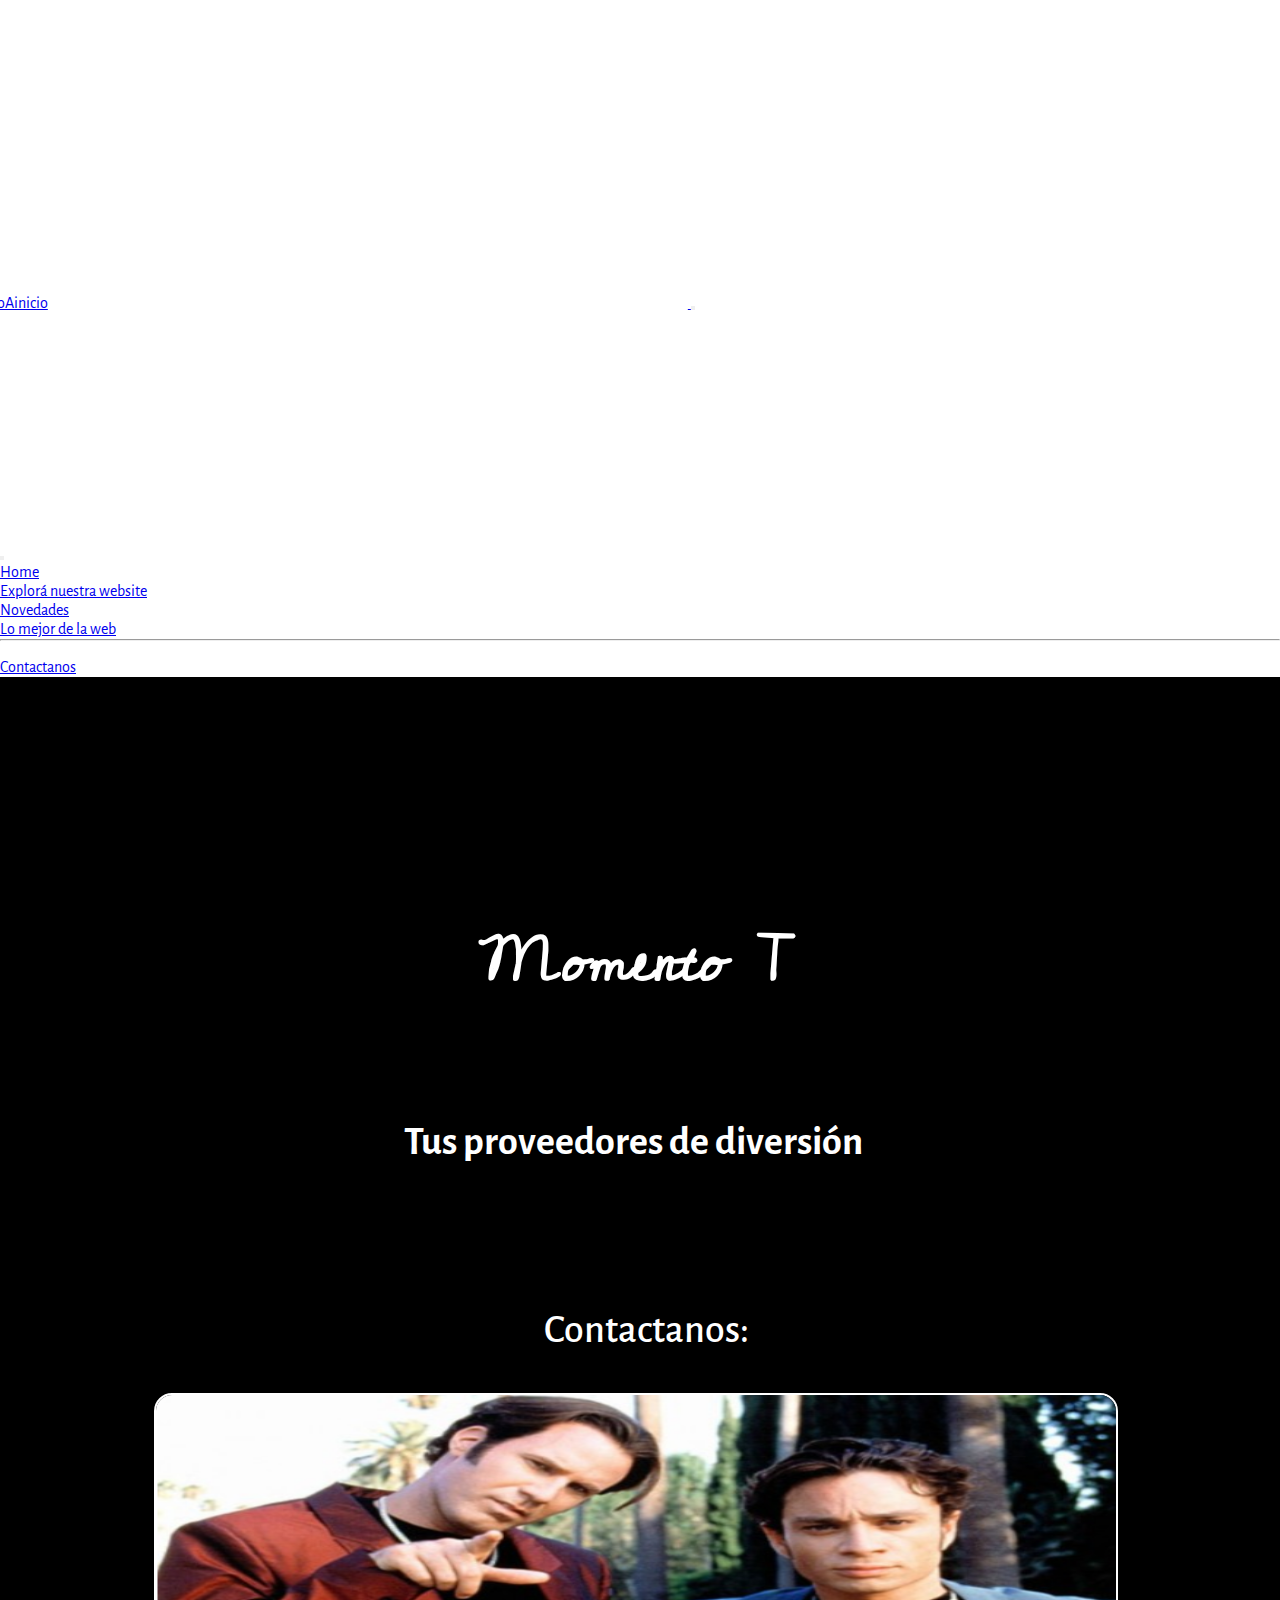
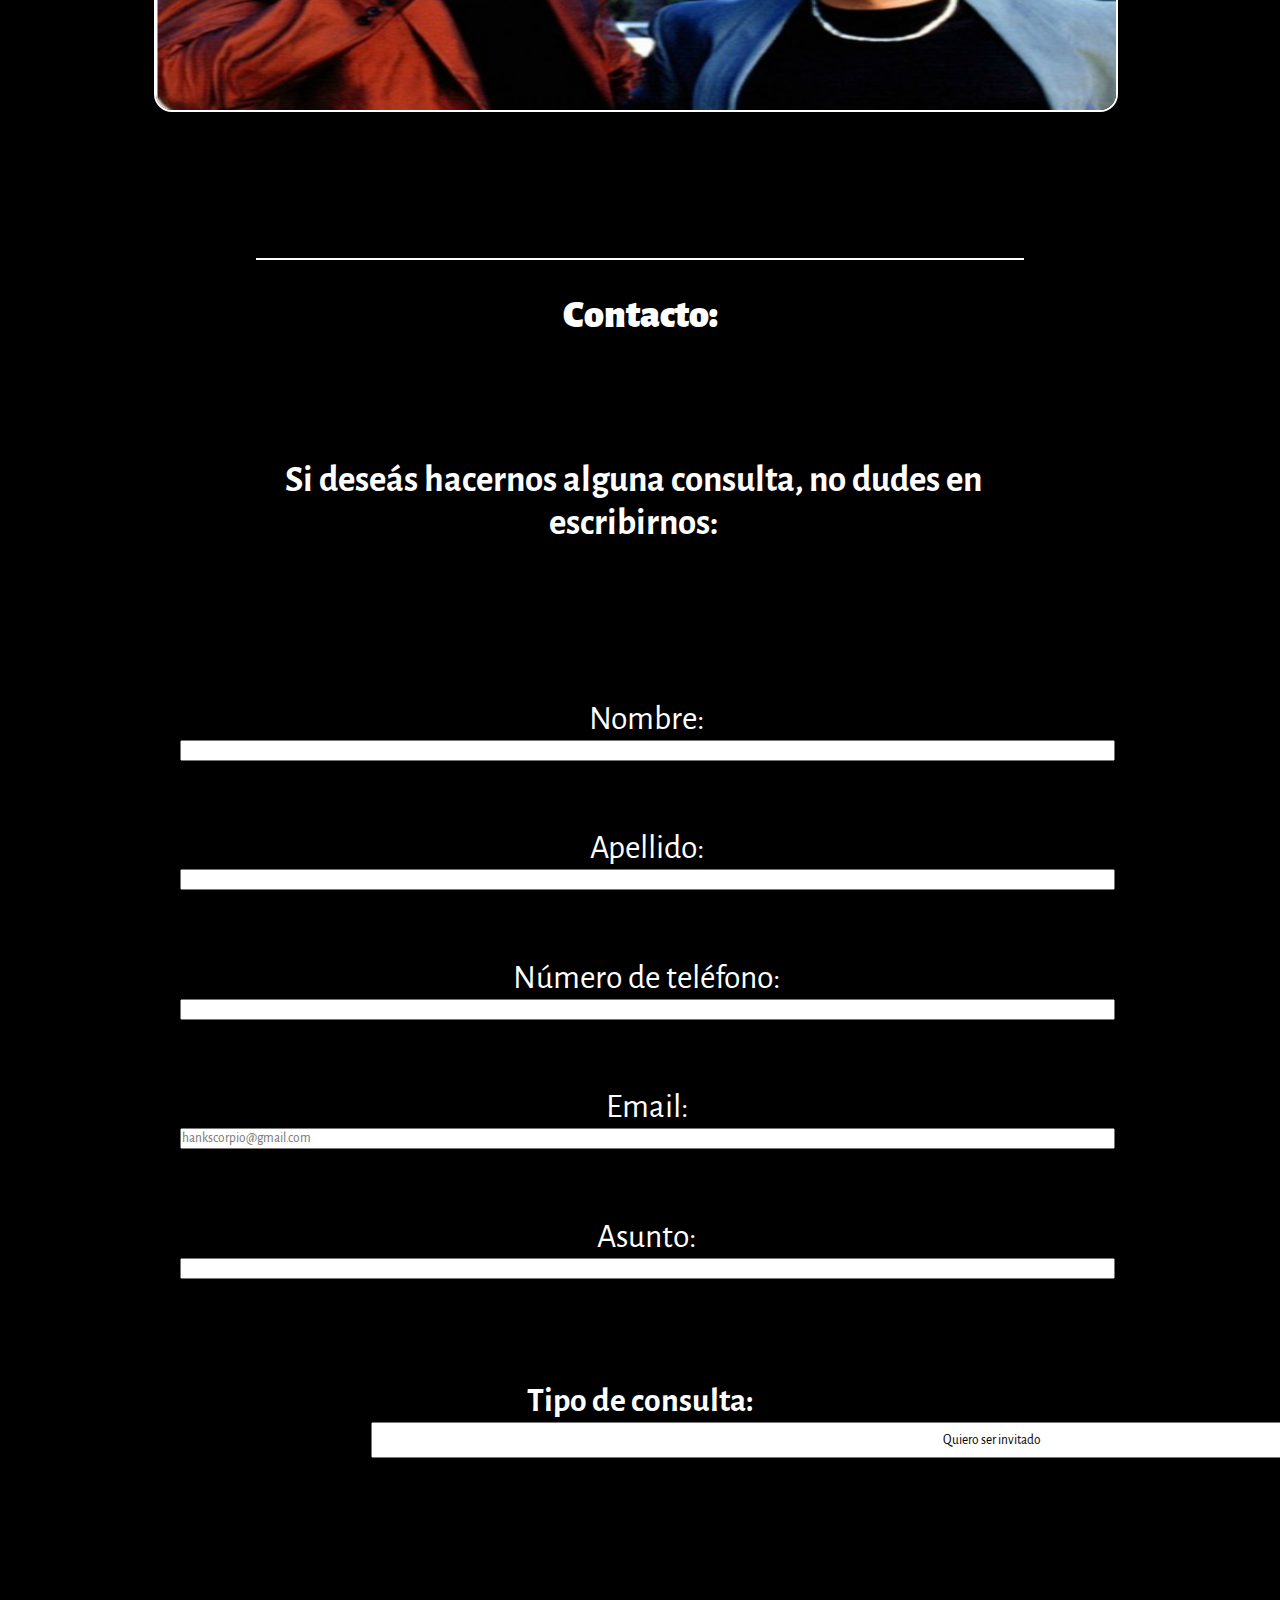
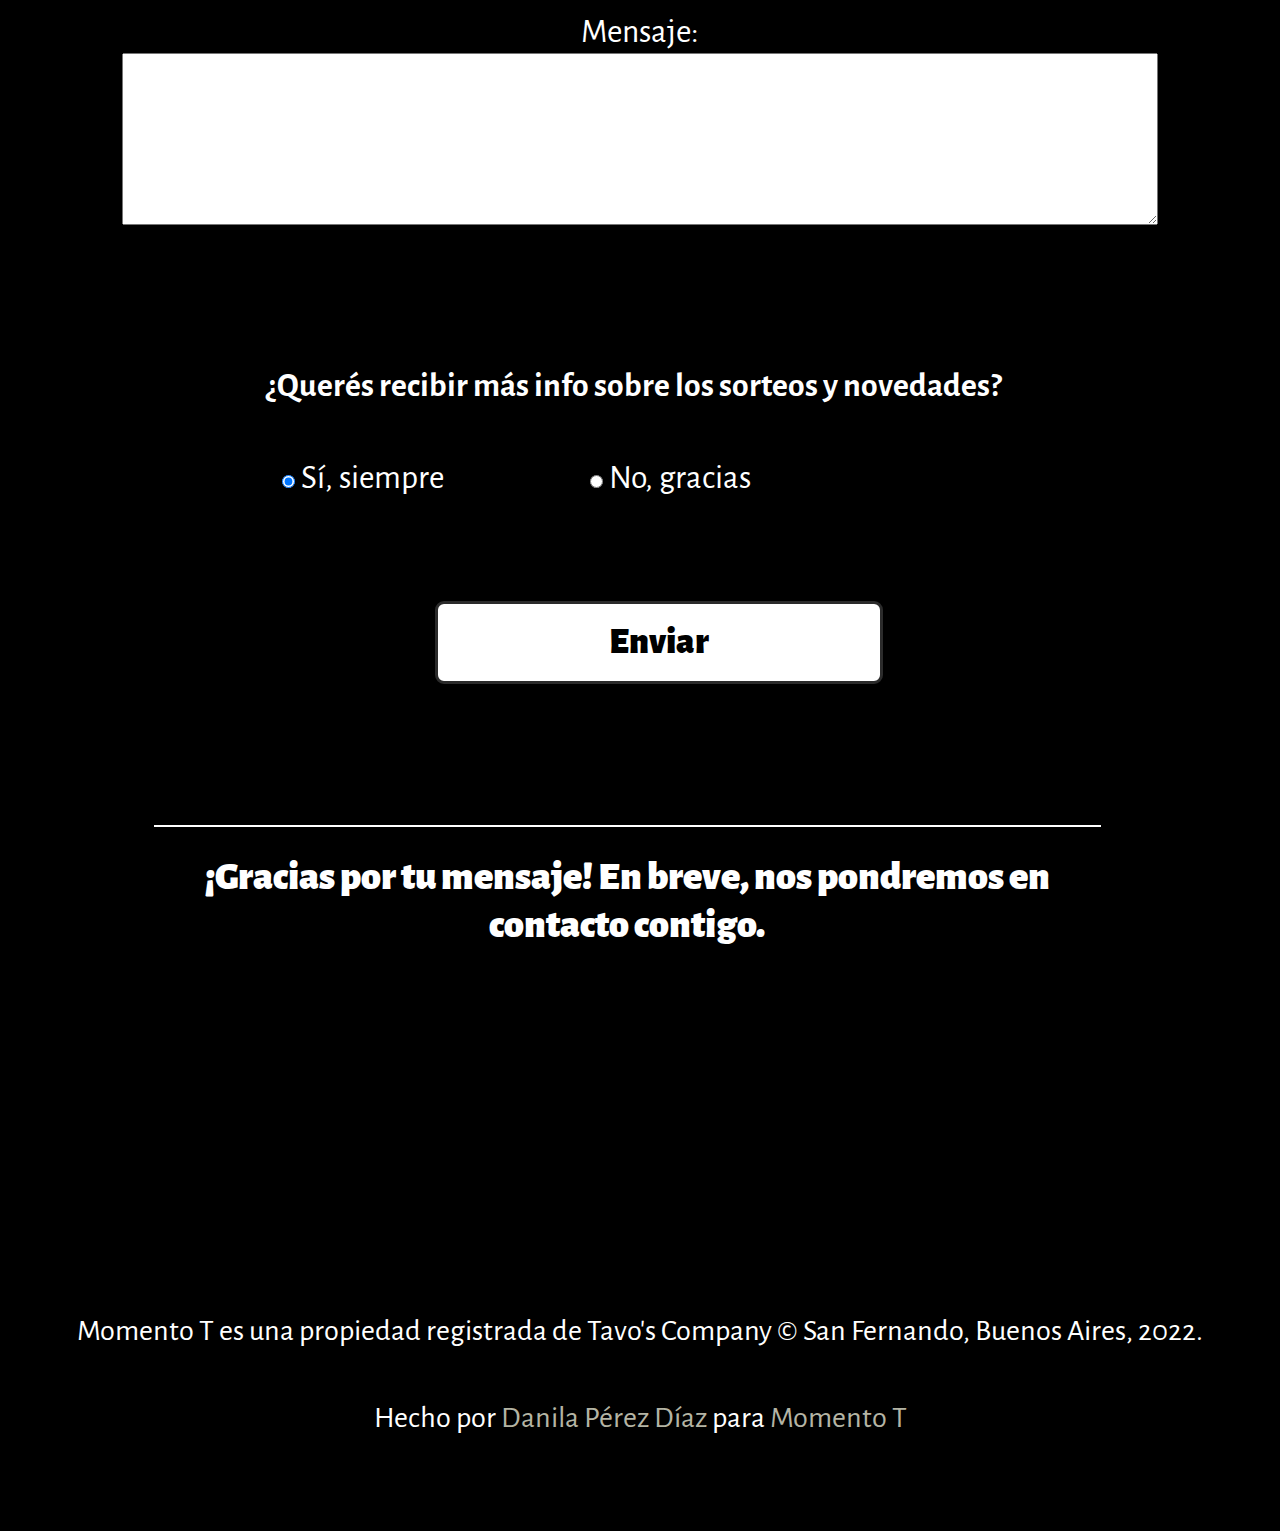
==== commit 9dfd8765: "FreeStyle" ====
--- a/contactanos.html
+++ b/contactanos.html
@@ -193,7 +193,7 @@
       Fernando, Buenos Aires, 2022.
     </p>
     <p class="p2Footer">
-      Hecho por Danila Pérez Díaz para
+      Hecho por <a href="https://www.linkedin.com/in/danila-p%C3%A9rez-d%C3%ADaz-380a7ab6/" target="_blank">Danila Pérez Díaz</a> para
       <a href="https://www.twitch.tv/momento_t?sr=a" target="_blank">Momento T</a>
     </p>
   </footer>
--- a/style.css
+++ b/style.css
@@ -61,10 +61,10 @@
 }
 
 body main .nuevaCara form {
-  background-color: #ffffb4;
+  background-color: #e5721b;
   color: black;
   width: 70%;
-  height: 55vh;
+  height: 51vh;
   margin: -1% 30% 4% 15%;
   border: 3px solid white;
   border-radius: 18px;
@@ -75,24 +75,24 @@
 }
 
 body main .nuevaCara form .fieldsetContainer fieldset legend h3 {
-  font-size: 1.1em;
+  font-size: 1em;
   font-weight: 900;
   font-family: "PT Sans", sans-serif;
-  margin: 9% 4% 17% 4%;
+  margin: 9% 4% 17% 3%;
   text-align: center;
 }
 
 body main .nuevaCara form .fieldsetContainer fieldset legend .pLegend {
-  font-size: 0.9em;
+  font-size: 0.75em;
   font-weight: 600;
   font-family: "PT Sans", sans-serif;
-  margin: -1% 3% 5% 2%;
+  margin: -5% 4% 3% 2%;
   text-align: center;
 }
 
 body main .nuevaCara form .fieldsetContainer fieldset .labels {
   font-size: 0.9em;
-  font-weight: 900;
+  font-weight: bold;
   font-family: "PT Sans", sans-serif;
   text-align: center;
   display: -webkit-box;
@@ -244,11 +244,11 @@
 }
 
 body main .contactForm .contact .typeDeConsulta .tipoDeC {
-  margin: 1% 2% 0% -2%;
+  margin: 1% 2% 15% 17%;
 }
 
 body main .contactForm .contact .typeDeConsulta .tipoDeC select {
-  width: 80%;
+  width: 98%;
   height: 5vh;
   text-align: center;
 }
@@ -409,12 +409,6 @@
   margin: 1% 2% 5% 1%;
 }
 
-body main {
-  max-width: 100%;
-  max-height: 100%;
-  overflow: hidden;
-}
-
 body main .intro h2 {
   font-size: 1.5em;
   font-weight: 500;
@@ -440,7 +434,7 @@
 
 body main .memes .memesContainer img {
   width: 70%;
-  height: 45vh;
+  height: 41vh;
   margin: -10% 0% 20% 15%;
   -webkit-box-align: center;
       -ms-flex-align: center;
@@ -477,12 +471,19 @@
   text-align: center;
 }
 
-body main .youtubers iframe {
-  margin: -15% 31% -8% -28%;
-  padding: 34px 136px;
-  -webkit-box-align: center;
-      -ms-flex-align: center;
-          align-items: center;
+body main .youtubers .youtubersIframe {
+  position: relative;
+  height: 0;
+  padding-bottom: 50%;
+  margin: -23px 1px 76px 25px;
+}
+
+body main .youtubers .youtubersIframe iframe {
+  position: absolute;
+  top: 14px;
+  left: 0;
+  width: 92%;
+  height: 100%;
 }
 
 body main .canciones h2 {
@@ -648,17 +649,24 @@
   border-radius: 14px;
 }
 
-body main .recibimosRta .pContainer p {
-  font-size: 1.1em;
-  font-weight: 900;
-  margin: 9% 21% 10% 19%;
+body main .recibimosRta .pContainer .pContainerp1 {
+  font-size: 1.1em;
+  font-weight: 900;
+  margin: 9% -6% 10% -7%;
+  text-align: center;
+}
+
+body main .recibimosRta .pContainer .pContainerp2 {
+  font-size: 1.1em;
+  font-weight: 900;
+  margin: -10% 21% 10% 19%;
   text-align: center;
 }
 
 body main .recibimosRta img {
-  width: 72%;
+  width: 60%;
   height: 31vh;
-  margin: 1% 0% 3% 13%;
+  margin: 1% 0% 3% 19%;
   -webkit-box-align: center;
       -ms-flex-align: center;
           align-items: center;
@@ -666,28 +674,44 @@
 }
 
 @media (min-width: 480px) {
+  body main .intro a h1 {
+    font-size: 2.3em;
+    margin: 13% 1% 5% 1%;
+  }
   body main .intro .introH2 {
     font-size: 1.8em;
-    margin: -9% 14% 6% 11%;
+    margin: -9% 14% 9% 14%;
+  }
+  body main .intro .fotoIntro {
+    width: 70%;
+    height: 27vh;
+    margin: 0% 1% 9% 15%;
   }
   body main .intro .pIntro {
     font-size: 1.3em;
+    margin: -4% 11% 6% 11%;
   }
   body main .nuevaCara .pNuevaCara {
     font-size: 1.4em;
-    margin: 0% 15% 3% 14%;
+    margin: 0% 22% 2% 21%;
   }
   body main .nuevaCara form {
-    width: 68%;
-    height: 53vh;
-    margin: -2% 30% 4% 16%;
+    width: 70%;
+    height: 51vh;
+    margin: -2% 30% 4% 15%;
   }
   body main .nuevaCara form .fieldsetContainer fieldset .labels {
     font-size: 1.2em;
   }
+  body main .nuevaCara .followUsContainer .pFollowUs {
+    font-size: 1.4em;
+  }
+  body aside {
+    margin: -7% 0%;
+  }
   body aside .h2Article {
     font-size: 1.6em;
-    margin: -2% 11%;
+    margin: -2% 12%;
     padding: 36px 0px;
   }
   body aside figure .imgArticle {
@@ -703,248 +727,259 @@
     font-size: 1.3em;
     margin: 4% 1% 6% 1%;
   }
-}
-
-body main .intro .title3-A {
-  font-size: 1.8em;
-  margin: -9% 14% 6% 11%;
-}
-
-body main .intro .title3-B {
-  font-size: 1.6em;
-}
-
-body main .intro .contactUs3 {
-  width: 65%;
-  margin: 1% 27% 1% 17%;
-}
-
-body main .contactForm .contact h2 {
-  font-size: 1.6em;
-}
-
-body main .contactForm .contact h3 {
-  font-size: 1.4em;
-  margin: 1% 18% 1% 17%;
-}
-
-body main .contactForm .contact .infoUser {
-  font-size: 1.3em;
-  margin: 9% 2%;
-}
-
-body main .contactForm .contact .typeDeConsulta .typeDeConsultaH3 {
-  font-size: 1.3em;
-  margin: 8% 1% 0% 1%;
-}
-
-body main .contactForm .contact .typeDeConsulta .tipoDeC select {
-  margin: 0% 1% 19% 12%;
-  padding: 0px 118px;
-}
-
-body main .contactForm .contact .mensaje {
-  font-size: 1.3em;
-  padding: 0px 7px;
-}
-
-body main .contactForm .contact .novedades .novedadesH3 {
-  font-size: 1.3em;
-}
-
-body main .contactForm .contact .novedades .answer {
-  font-size: 1.3em;
-  margin: 1% -11% 1% 22%;
-}
-
-body main .contactForm .contact .submit {
-  font-size: 1.5em;
-  padding: 9px 0px;
-  margin: 9% 1% 14% 34%;
-}
-
-body main .p3 {
-  font-size: 1.4em;
-}
-
-body main .intro h2 {
-  font-size: 1.8em;
-  margin: -9% 26% 6% 23%;
-}
-
-body main .sorteos h2 {
-  font-size: 1.7em;
-  margin: 12% 31% 6% 27%;
-}
-
-body main .sorteos h3 {
-  font-size: 1.5em;
-}
-
-body main .sorteos p {
-  font-size: 1.5em;
-}
-
-body main .patrocinadores h2 {
-  font-size: 1.7em;
-  margin: 12% 31% 6% 27%;
-}
-
-body main .patrocinadores h3 {
-  font-size: 1.5em;
-}
-
-body main .patrocinadores p {
-  font-size: 1.5em;
-}
-
-body main .seguinos h2 {
-  font-size: 1.7em;
-  margin: 12% 31% 6% 27%;
-}
-
-body main .seguinos h3 {
-  font-size: 1.5em;
-}
-
-body main .seguinos p {
-  font-size: 1.5em;
-}
-
-body main {
-  max-width: 100%;
-  max-height: 100%;
-  overflow: hidden;
-}
-
-body main .intro h2 {
-  font-size: 1.8em;
-  margin: -9% 26% 6% 24%;
-}
-
-body main .memes h2 {
-  font-size: 1.7em;
-  margin: 9% 22% 10% 20%;
-}
-
-body main .memes .p1 {
-  font-size: 1.6em;
-}
-
-body main .memes .p2 {
-  font-size: 1.6em;
-}
-
-body main .youtubers h2 {
-  font-size: 1.7em;
-  margin: 9% 22% 10% 20%;
-}
-
-body main .youtubers h3 {
-  font-size: 1.4em;
-}
-
-body main .youtubers iframe {
-  margin: -2% 31% 4% -9%;
-  padding: 0px 109px;
-}
-
-body main .canciones h2 {
-  font-size: 1.7em;
-  margin: 9% 22% 10% 20%;
-}
-
-body main .canciones h3 {
-  font-size: 1.4em;
-}
-
-body main .canciones iframe {
-  padding: 0px 29px;
-}
-
-body main .canciones p {
-  font-size: 1.4em;
-}
-
-body main .juegos h2 {
-  font-size: 1.7em;
-  margin: 9% 22% 10% 20%;
-}
-
-body main .juegos .gamesList h3 {
-  font-size: 1.4em;
-}
-
-body main .podcasts h2 {
-  font-size: 1.7em;
-  margin: 9% 22% 10% 20%;
-}
-
-body main .podcasts h3 {
-  font-size: 1.4em;
-}
-
-body main .podcasts p {
-  font-size: 1.4em;
-  margin: 10% 1% 10% -3%;
-}
-
-body main .podcasts iframe {
-  margin: -7% 1% 2% 9%;
-  padding: 0px 12px;
-}
-
-body main .intro img {
-  width: 50%;
-  height: 23vh;
-  margin: -6% 1% 1% 24%;
-}
-
-body main .gotTheAnswer h2 {
-  font-size: 1.6em;
-  margin: 8% 31% 1% 30%;
-}
-
-body main .gotTheAnswer h3 {
-  font-size: 1.4em;
-  margin: 13% 1% 0% 0%;
-}
-
-body main .gotTheAnswer p {
-  font-size: 1.4em;
-  margin: 14% 1% 10% -1%;
-}
-
-body main .gotTheAnswer img {
-  width: 80%;
-  margin: -2% 0% 3% 10%;
-}
-
-body main .recibimosRta h2 {
-  font-size: 1.4em;
-}
-
-body main .recibimosRta h3 {
-  font-size: 1.4em;
-}
-
-body main .recibimosRta .pContainer p {
-  font-size: 1.4em;
+  body main .intro a h1 {
+    font-size: 2.3em;
+    margin: 13% 1% 5% 1%;
+  }
+  body main .intro .title3-A {
+    font-size: 1.8em;
+  }
+  body main .intro .title3-B {
+    font-size: 1.7em;
+    margin: 10% 8% 5% 9%;
+  }
+  body main .intro .contactUs3 {
+    width: 70%;
+    height: 27vh;
+    margin: 1% 0% 1% 15%;
+  }
+  body main .contactForm .contact h2 {
+    font-size: 1.8em;
+    margin: 12% 20% 4% 20%;
+  }
+  body main .contactForm .contact h3 {
+    font-size: 1.6em;
+    margin: 1% 13% 0% 14%;
+  }
+  body main .contactForm .contact .infoUser {
+    font-size: 1.5em;
+    margin: 12% 5% 1% 7%;
+  }
+  body main .contactForm .contact .typeDeConsulta .typeDeConsultaH3 {
+    font-size: 1.5em;
+    margin: 7% 1% 0% 1%;
+  }
+  body main .contactForm .contact .typeDeConsulta .tipoDeC select {
+    margin: 1% 1% 1% 17%;
+  }
+  body main .contactForm .contact .mensaje {
+    font-size: 1.5em;
+    padding: 0px 24px;
+  }
+  body main .contactForm .contact .novedades .novedadesH3 {
+    font-size: 1.3em;
+  }
+  body main .contactForm .contact .novedades .answer {
+    font-size: 1.3em;
+    margin: 1% -11% 1% 22%;
+  }
+  body main .contactForm .contact .submit {
+    font-size: 1.5em;
+    width: 35%;
+    padding: 11px 0px;
+    margin: 9% 1% 14% 32%;
+  }
+  body main .p3 {
+    font-size: 1.4em;
+    margin: -2% 13% 1% 11%;
+  }
+  body main .intro a h1 {
+    font-size: 2.3em;
+    margin: 13% 1% 5% 1%;
+  }
+  body main .intro h2 {
+    font-size: 1.8em;
+    margin: -9% 26% 6% 25%;
+  }
+  body main .intro .novedadesPic {
+    width: 70%;
+    height: 34vh;
+    margin: 3% 10% 7% 15%;
+  }
+  body main .sorteos h2 {
+    font-size: 1.7em;
+    margin: 12% 19% 6% 19%;
+  }
+  body main .sorteos h3 {
+    font-size: 1.5em;
+  }
+  body main .sorteos img {
+    width: 70%;
+    margin: 3% 1% 5% 14%;
+  }
+  body main .sorteos p {
+    font-size: 1.5em;
+  }
+  body main .patrocinadores h2 {
+    font-size: 1.7em;
+    margin: 12% 19% 6% 19%;
+  }
+  body main .patrocinadores h3 {
+    font-size: 1.5em;
+  }
+  body main .patrocinadores img {
+    width: 70%;
+    margin: 3% 1% 5% 14%;
+  }
+  body main .patrocinadores p {
+    font-size: 1.5em;
+  }
+  body main .seguinos h2 {
+    font-size: 1.7em;
+    margin: 12% 19% 6% 19%;
+  }
+  body main .seguinos h3 {
+    font-size: 1.5em;
+  }
+  body main .seguinos img {
+    width: 70%;
+    margin: 3% 1% 5% 14%;
+  }
+  body main .seguinos p {
+    font-size: 1.5em;
+  }
+  body main .intro a h1 {
+    font-size: 2.3em;
+    margin: 13% 1% 5% 1%;
+  }
+  body main .intro h2 {
+    font-size: 1.8em;
+    margin: -9% 26% 6% 26%;
+  }
+  body main .intro .loMejorDeLaWebPic {
+    width: 70%;
+    height: 37vh;
+    margin: 3% 10% 7% 15%;
+  }
+  body main .memes h2 {
+    font-size: 1.7em;
+    margin: 9% 20% 10% 18%;
+  }
+  body main .memes .memesContainer img {
+    width: 70%;
+    height: 47vh;
+  }
+  body main .memes .p1 {
+    font-size: 1.6em;
+  }
+  body main .memes .p2 {
+    font-size: 1.6em;
+  }
+  body main .youtubers h2 {
+    font-size: 1.7em;
+    margin: 9% 20% 10% 18%;
+  }
+  body main .youtubers h3 {
+    font-size: 1.5em;
+  }
+  body main .youtubers .youtubersIframe iframe {
+    left: 4px;
+  }
+  body main .canciones h2 {
+    font-size: 1.7em;
+    margin: 9% 20% 10% 18%;
+  }
+  body main .canciones h3 {
+    font-size: 1.5em;
+  }
+  body main .canciones p {
+    font-size: 1.5em;
+  }
+  body main .juegos h2 {
+    font-size: 1.7em;
+    margin: 9% 19% 10% 18%;
+  }
+  body main .juegos .gamesList h3 {
+    font-size: 1.5em;
+  }
+  body main .juegos .gamesList img {
+    height: 28vh;
+  }
+  body main .podcasts h2 {
+    font-size: 1.7em;
+    margin: 9% 20% 10% 18%;
+  }
+  body main .podcasts h3 {
+    font-size: 1.5em;
+    margin: 0% 1% 1% 0%;
+  }
+  body main .podcasts p {
+    font-size: 1.5em;
+    margin: 16% 1% 11% 0%;
+  }
+  body main .intro a h1 {
+    font-size: 2.3em;
+    margin: 13% 1% 5% 1%;
+  }
+  body main .intro img {
+    width: 70%;
+    height: 27vh;
+    margin: -7% 1% 1% 15%;
+  }
+  body main .gotTheAnswer h2 {
+    font-size: 1.7em;
+    margin: 11% 15% 1% 15%;
+  }
+  body main .gotTheAnswer h3 {
+    font-size: 1.5em;
+    margin: 11% 1% -7% 0%;
+  }
+  body main .gotTheAnswer p {
+    font-size: 1.5em;
+    margin: 20% 1% 10% 1%;
+  }
+  body main .gotTheAnswer img {
+    width: 80%;
+    margin: -2% 0% 3% 10%;
+  }
+  body main .intro a h1 {
+    font-size: 2.3em;
+    margin: 13% 1% 5% 1%;
+  }
+  body main .intro img {
+    width: 70%;
+    height: 27vh;
+    margin: -7% 1% 1% 15%;
+  }
+  body main .recibimosRta h2 {
+    font-size: 1.7em;
+    margin: 11% 15% 6% 16%;
+  }
+  body main .recibimosRta h3 {
+    font-size: 1.4em;
+    margin: -13% 15% 12% 16%;
+  }
+  body main .recibimosRta .pContainer {
+    width: 69%;
+    height: 19vh;
+    margin: 1% 2% 9% 16%;
+  }
+  body main .recibimosRta .pContainer .pContainerp1 {
+    font-size: 1.4em;
+  }
+  body main .recibimosRta .pContainer .pContainerp2 {
+    font-size: 1.4em;
+  }
+  body main .recibimosRta img {
+    width: 69%;
+    height: 36vh;
+    margin: 1% 0% 3% 16%;
+  }
 }
 
 @media (min-width: 768px) {
   body main .intro a h1 {
-    font-size: 3.5em;
-    margin: 12% 1% 7% 1%;
+    font-size: 3.9em;
+    margin: 13% 1% 9% 0%;
   }
   body main .intro .introH2 {
-    font-size: 2.5em;
-    margin: -6% 5% 11% 4%;
+    font-size: 2.7em;
+    margin: -6% 3% 15% 3%;
   }
   body main .intro .fotoIntro {
     height: 35vh;
-    width: 75%;
-    margin: -2% 0% 10% 12%;
+    width: 80%;
+    margin: -2% 0% 10% 10%;
   }
   body main .intro .pIntro {
     font-size: 2.4em;
@@ -952,36 +987,39 @@
   }
   body main .nuevaCara .pNuevaCara {
     font-size: 2.4em;
-    margin: 0% 17% 3% 15%;
+    margin: 0% 15% 3% 14%;
   }
   body main .nuevaCara form {
     width: 70%;
-    height: 52vh;
+    height: 51vh;
     margin: -2% 30% 4% 15%;
   }
   body main .nuevaCara form .fieldsetContainer fieldset legend h3 {
-    font-size: 2.1em;
-    margin: 9% 4% 12% 4%;
+    font-size: 2em;
+    margin: 9% 4% 12% 3%;
   }
   body main .nuevaCara form .fieldsetContainer fieldset legend .pLegend {
-    font-size: 1.4em;
+    font-size: 1.35em;
     margin: -4% 16% 5% 13%;
   }
   body main .nuevaCara form .fieldsetContainer fieldset .labels {
-    font-size: 2.2em;
+    font-size: 2em;
   }
   body main .nuevaCara form .fieldsetContainer fieldset .labels .userType1 {
-    margin: 1% 6% 6% 2%;
+    margin: 1% 6% 6% 1%;
   }
   body main .nuevaCara form .fieldsetContainer fieldset .labels .userType2 {
-    margin: 1% 6% 6% -20%;
+    margin: 1% 6% 6% -19%;
   }
   body main .nuevaCara form .fieldsetContainer fieldset .labels .userType3 {
-    margin: 1% 6% 6% -20%;
+    margin: 1% 6% 6% -19%;
   }
   body main .nuevaCara .followUsContainer .pFollowUs {
     font-size: 2.4em;
-    margin: 0% 19% 7% 18%;
+    margin: 0% 19% 7% 17%;
+  }
+  body aside {
+    margin: 1% 0%;
   }
   body aside .h2Article {
     font-size: 2.4em;
@@ -1213,29 +1251,36 @@
     margin: -2% 0% 3% 16%;
   }
   body main .intro a h1 {
-    font-size: 3.5em;
-    margin: 12% 1% 7% 1%;
+    font-size: 3.9em;
+    margin: 13% 1% 9% 0%;
   }
   body main .intro img {
-    width: 60%;
-    height: 28vh;
-    margin: -6% 0% 3% 19%;
+    width: 70%;
+    height: 31vh;
+    margin: -6% 0% 4% 15%;
   }
   body main .recibimosRta h2 {
     font-size: 2.4em;
     margin: 7% 11% 18% 11%;
   }
   body main .recibimosRta h3 {
-    font-size: 2.4em;
-  }
-  body main .recibimosRta .pContainer p {
+    font-size: 2.2em;
+    margin: -17% 11% 10% 12%;
+  }
+  body main .recibimosRta .pContainer {
+    height: 22vh;
+  }
+  body main .recibimosRta .pContainer .pContainerp1 {
     font-size: 2.4em;
     margin: 9% -3% 9% -3%;
   }
+  body main .recibimosRta .pContainer .pContainerp2 {
+    font-size: 2.4em;
+  }
   body main .recibimosRta img {
-    width: 66%;
-    height: 30vh;
-    margin: 1% 0% 3% 16%;
+    width: 67%;
+    height: 39vh;
+    margin: 1% 0% 3% 17%;
   }
 }
 /*# sourceMappingURL=style.css.map */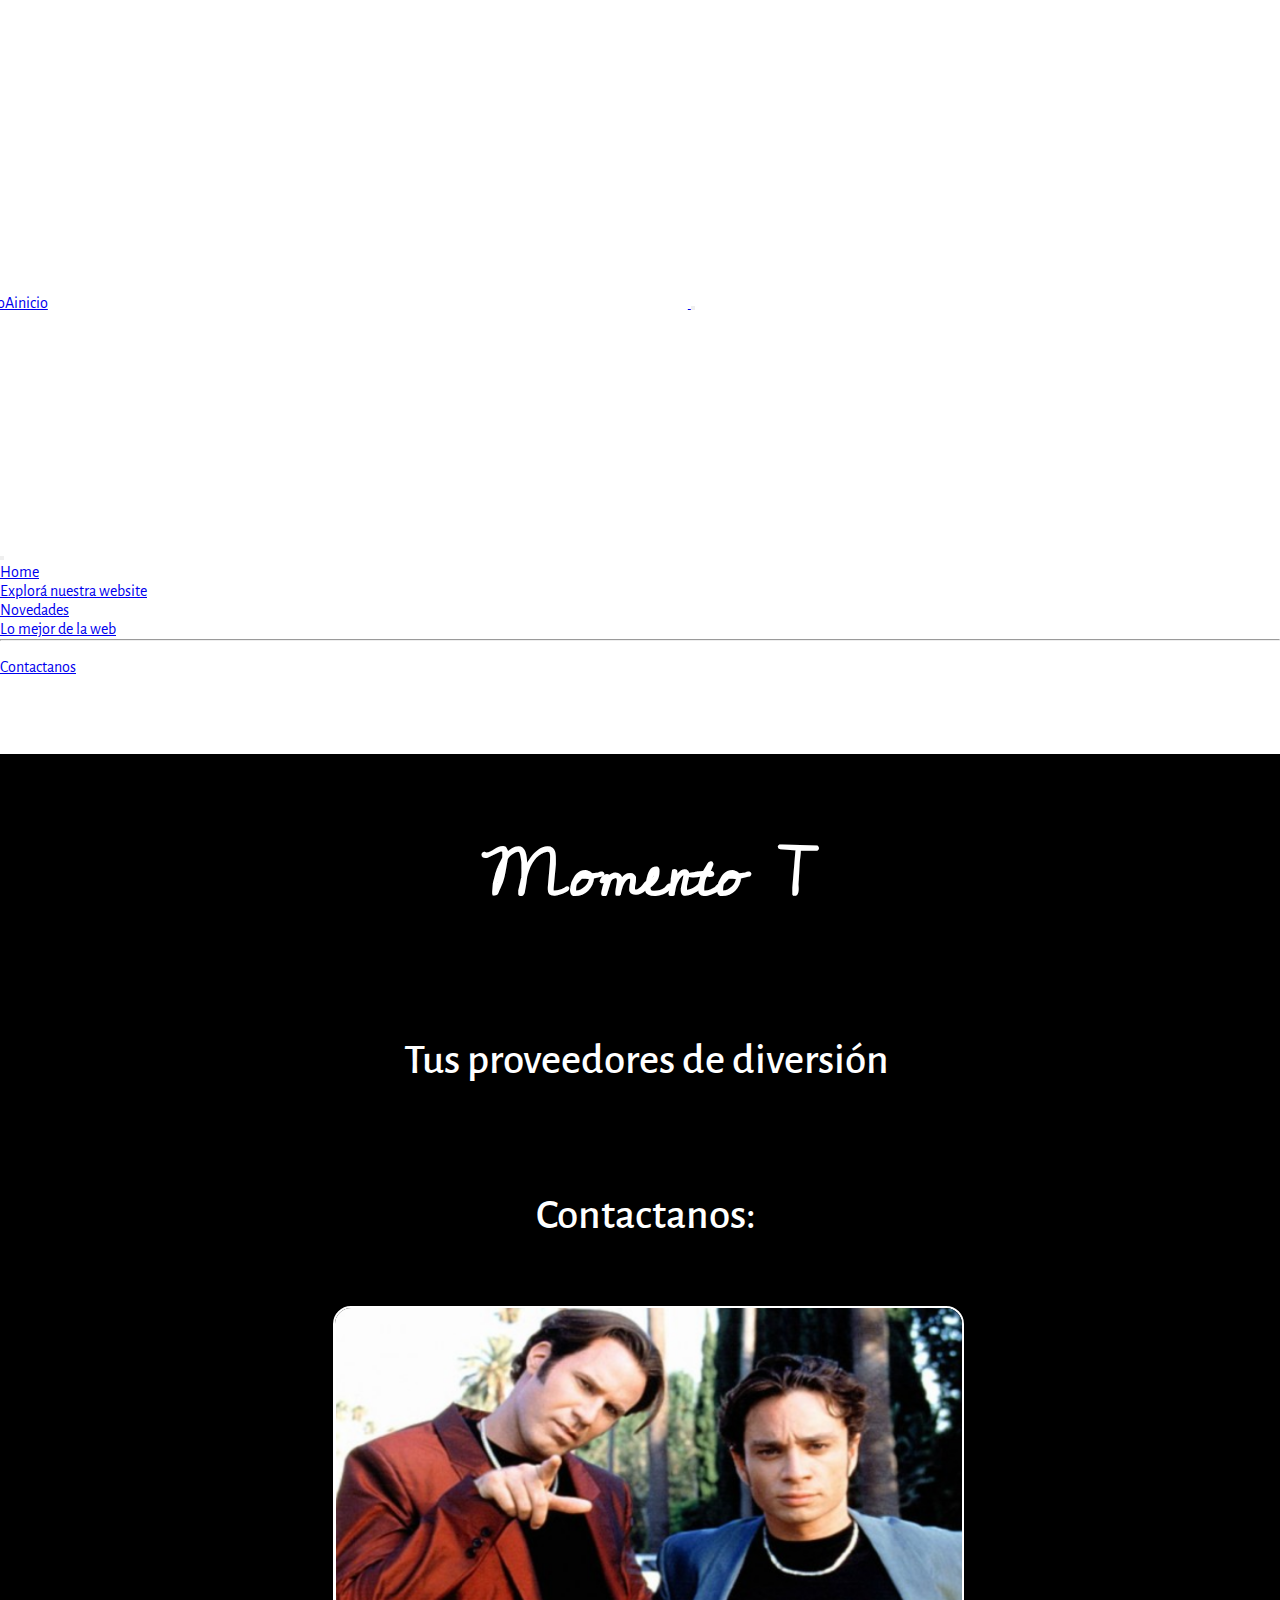
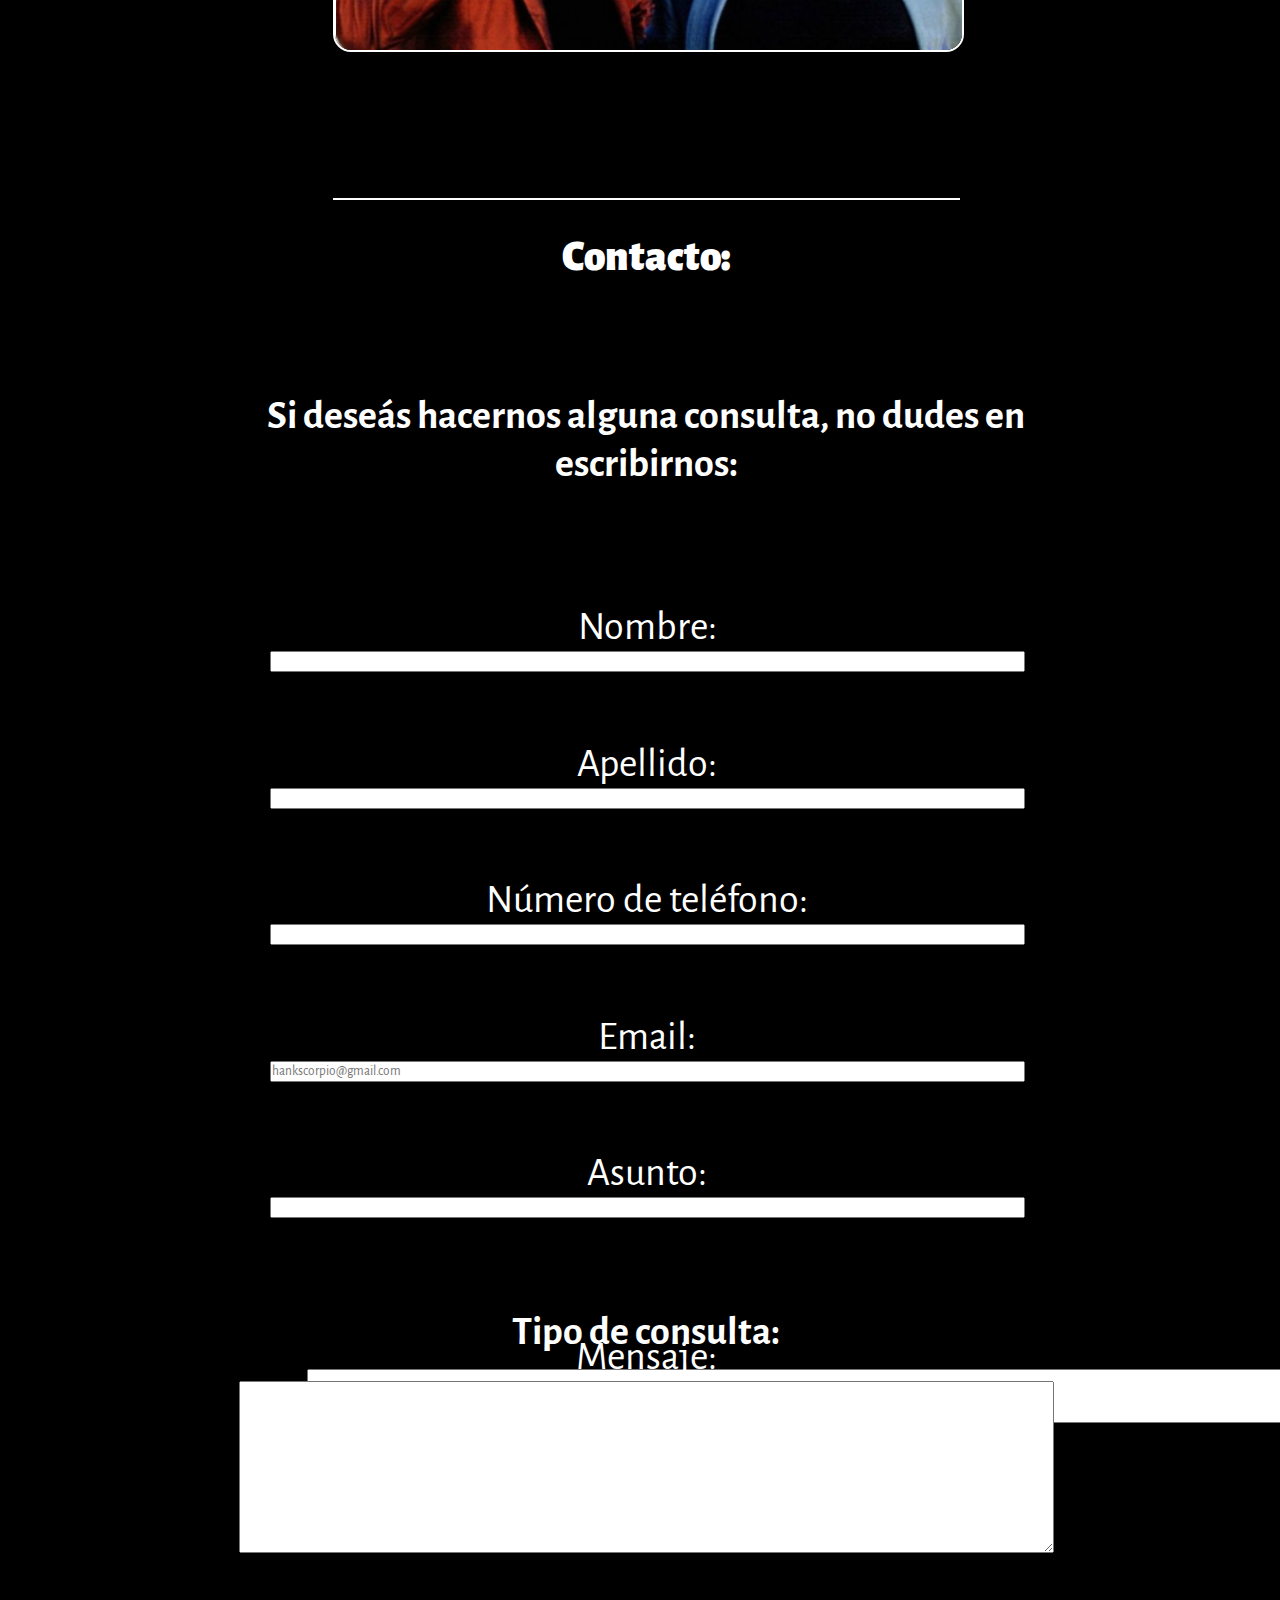
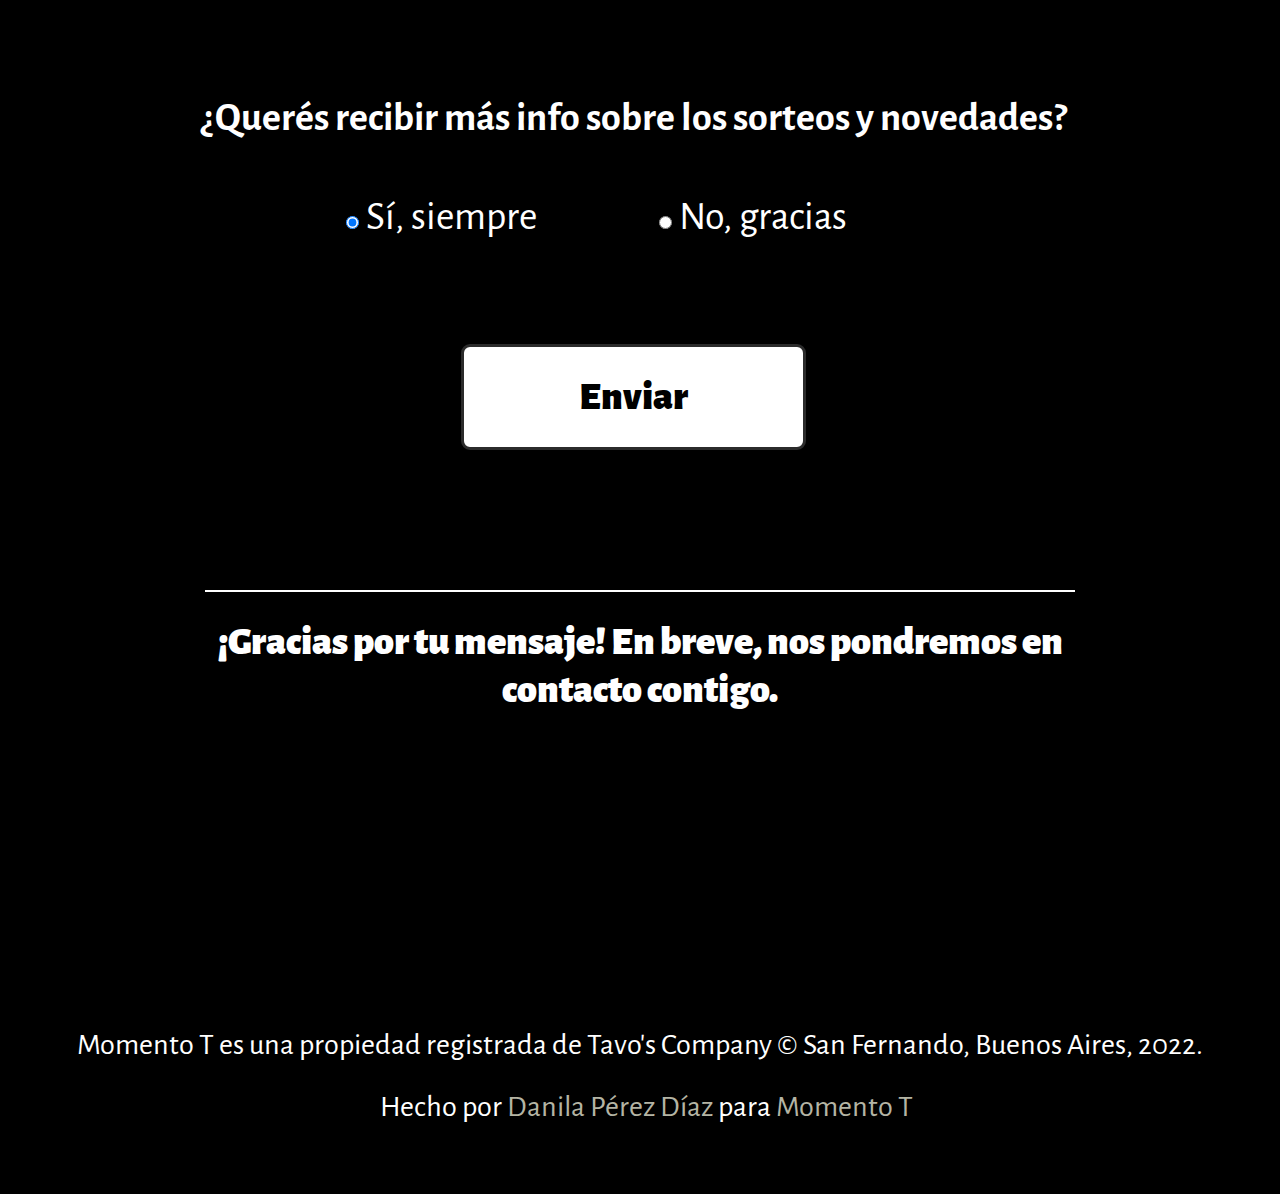
==== commit 7a52faaa: "FreeStyle" ====
--- a/contactanos.html
+++ b/contactanos.html
@@ -95,7 +95,7 @@
         <h1>Momento T</h1>
       </a>
 
-      <h1 class="title3-A">Tus proveedores de diversión</h1>
+      <h2 class="title3-A">Tus proveedores de diversión</h2>
 
       <h2 class="title3-B">Contactanos:</h2>
 
--- a/style.css
+++ b/style.css
@@ -733,6 +733,7 @@
   }
   body main .intro .title3-A {
     font-size: 1.8em;
+    margin: -7% 1% 0% 1%;
   }
   body main .intro .title3-B {
     font-size: 1.7em;
@@ -970,7 +971,7 @@
 @media (min-width: 768px) {
   body main .intro a h1 {
     font-size: 3.9em;
-    margin: 13% 1% 9% 0%;
+    margin: 8% 1% 9% 0%;
   }
   body main .intro .introH2 {
     font-size: 2.7em;
@@ -1019,7 +1020,7 @@
     margin: 0% 19% 7% 17%;
   }
   body aside {
-    margin: 1% 0%;
+    margin: -7% 0%;
   }
   body aside .h2Article {
     font-size: 2.4em;
@@ -1041,7 +1042,7 @@
   }
   body main .intro a h1 {
     font-size: 3.5em;
-    margin: 12% 1% 7% 1%;
+    margin: 8% 1% 7% 1%;
   }
   body main .intro .title3-A {
     font-size: 2.5em;
@@ -1071,33 +1072,35 @@
     margin: 8% 1% 0% 1%;
   }
   body main .contactForm .contact .typeDeConsulta .tipoDeC select {
-    margin: 0% 1% 19% 12%;
-    padding: 0px 261px;
-    height: 4vh;
+    margin: 1% 1% 1% -5%;
+    padding: 1px 170px;
   }
   body main .contactForm .contact .mensaje {
     font-size: 2.1em;
-    padding: 0px 7px;
+    padding: 0px 29px;
   }
   body main .contactForm .contact .novedades .novedadesH3 {
     font-size: 2.1em;
   }
   body main .contactForm .contact .novedades .answer {
     font-size: 2.1em;
-    margin: 1% -11% 1% 22%;
+    margin: 1% -7% 1% 22%;
   }
   body main .contactForm .contact .submit {
     font-size: 2.3em;
     padding: 17px 0px;
-    margin: 8% 1% 13% 34%;
+    margin: 8% 1% 13% 33%;
   }
   body main .p3 {
     font-size: 2.5em;
     margin: -2% 14% 6% 12%;
+  }
+  body footer {
+    margin: -7% 0% 0% 0%;
   }
   body main .intro a h1 {
     font-size: 3.5em;
-    margin: 12% 1% 7% 1%;
+    margin: 8% 1% 7% 1%;
   }
   body main .intro h2 {
     font-size: 2.5em;
@@ -1138,14 +1141,9 @@
   body main .seguinos p {
     font-size: 2.5em;
   }
-  body main {
-    max-width: 100%;
-    max-height: 100%;
-    overflow: hidden;
-  }
   body main .intro a h1 {
-    font-size: 3.5em;
-    margin: 12% 1% 7% 1%;
+    font-size: 3.9em;
+    margin: 8% 1% 9% 0%;
   }
   body main .intro h2 {
     font-size: 2.5em;
@@ -1174,10 +1172,8 @@
   body main .youtubers h3 {
     font-size: 2.3em;
   }
-  body main .youtubers iframe {
-    margin: -2% 31% 4% 13%;
-    height: 36vh;
-    padding: 0px 0px;
+  body main .youtubers .youtubersIframe iframe {
+    left: 15px;
   }
   body main .canciones h2 {
     font-size: 2.9em;
@@ -1187,20 +1183,21 @@
     font-size: 2.3em;
   }
   body main .canciones iframe {
-    padding: 0px 21px;
-    margin: -2% 1% -1% 9%;
-    height: 47vh;
+    padding: 0px 11px;
+    margin: -2% 1% -1% 10%;
+    height: 50vh;
   }
   body main .canciones p {
     font-size: 2.3em;
-    margin: 8% 17% 0% 13%;
+    margin: 8% 11% 0% 13%;
   }
   body main .juegos h2 {
     font-size: 2.9em;
-    margin: 8% 26% 13% 23%;
+    margin: 8% 13% 13% 14%;
   }
   body main .juegos .gamesList h3 {
     font-size: 2.3em;
+    margin: 9% 1% 9% 1%;
   }
   body main .juegos .gamesList img {
     height: 28vh;
@@ -1218,11 +1215,10 @@
   }
   body main .podcasts iframe {
     margin: -6% 1% 2% 9%;
-    padding: 0px 0px;
   }
   body main .intro a h1 {
     font-size: 3.5em;
-    margin: 12% 1% 7% 1%;
+    margin: 8% 1% 7% 1%;
   }
   body main .intro h2 {
     font-size: 2.5em;
@@ -1252,7 +1248,7 @@
   }
   body main .intro a h1 {
     font-size: 3.9em;
-    margin: 13% 1% 9% 0%;
+    margin: 8% 1% 9% 0%;
   }
   body main .intro img {
     width: 70%;
@@ -1283,4 +1279,590 @@
     margin: 1% 0% 3% 17%;
   }
 }
+
+@media (min-width: 1024px) {
+  body main {
+    margin: -2% 0%;
+  }
+  body main .intro a h1 {
+    font-size: 4.1em;
+    margin: 8% 1% 9% 2%;
+  }
+  body main .intro .introH2 {
+    font-size: 2.9em;
+    margin: -6% 3% 13% 5%;
+  }
+  body main .intro .fotoIntro {
+    height: 34vh;
+    width: 60%;
+    margin: -2% 0% 10% 21%;
+  }
+  body main .intro .pIntro {
+    font-size: 2.5em;
+  }
+  body main .nuevaCara .pNuevaCara {
+    font-size: 2.5em;
+  }
+  body main .nuevaCara form {
+    width: 70%;
+    height: 68vh;
+  }
+  body main .nuevaCara form .fieldsetContainer fieldset legend h3 {
+    margin: 9% 18% 12% 19%;
+  }
+  body main .nuevaCara form .fieldsetContainer fieldset legend .pLegend {
+    margin: -4% 24% 5% 24%;
+  }
+  body main .nuevaCara form .fieldsetContainer fieldset .labels .userType1 {
+    margin: 1% 6% 6% 3%;
+  }
+  body main .nuevaCara form .fieldsetContainer fieldset .labels .userType2 {
+    margin: 1% 6% 6% -12%;
+  }
+  body main .nuevaCara form .fieldsetContainer fieldset .labels .userType3 {
+    margin: 1% 6% 6% -14%;
+  }
+  body main .nuevaCara .followUsContainer .pFollowUs {
+    font-size: 2.5em;
+    margin: 0% 19% 7% 19%;
+  }
+  body aside {
+    margin: -8% 0%;
+  }
+  body aside .h2Article {
+    font-size: 2.5em;
+    margin: -2% 15% 1% 16%;
+  }
+  body aside figure .imgArticle {
+    width: 41%;
+    margin: 4% 1% 10% 30%;
+  }
+  body aside figure figcaption {
+    font-size: 2.2em;
+    margin: -6% 0% 0% 2%;
+  }
+  body footer .p1Footer {
+    margin: 22% 6% -2% 6%;
+  }
+  body footer .p2Footer {
+    margin: 4% 0% 4% 1%;
+  }
+  body main .intro .title3-A {
+    font-size: 2.7em;
+    margin: -6% 5% 11% 6%;
+  }
+  body main .intro .title3-B {
+    font-size: 2.7em;
+    margin: -3% 1% 7% 2%;
+  }
+  body main .intro .contactUs3 {
+    height: 38vh;
+    width: 49%;
+    margin: -2% 0% 10% 26%;
+  }
+  body main .contactForm .contact h2 {
+    font-size: 2.7em;
+    margin: 1% 25% 7% 26%;
+  }
+  body main .contactForm .contact h3 {
+    font-size: 2.5em;
+    margin: -1% 18% -3% 19%;
+  }
+  body main .contactForm .contact .infoUser {
+    font-size: 2.5em;
+  }
+  body main .contactForm .contact .infoUser .infoDelUsuario {
+    margin: 5% 17% 6% 16%;
+  }
+  body main .contactForm .contact .typeDeConsulta .typeDeConsultaH3 {
+    font-size: 2.5em;
+    margin: 7% 0% 0% 1%;
+  }
+  body main .contactForm .contact .typeDeConsulta .tipoDeC select {
+    margin: 1% 1% 1% 7%;
+    padding: 0px 186px;
+    height: 6vh;
+  }
+  body main .contactForm .contact .mensaje {
+    font-size: 2.5em;
+    padding: 0px 111px;
+    margin: -8% 9% 0% 10%;
+  }
+  body main .contactForm .contact .novedades .novedadesH3 {
+    font-size: 2.5em;
+  }
+  body main .contactForm .contact .novedades .answer {
+    font-size: 2.5em;
+    margin: 1% -18% 1% 27%;
+  }
+  body main .contactForm .contact .submit {
+    font-size: 2.5em;
+    padding: 26px 0px;
+    margin: 8% 1% 13% 36%;
+    width: 27%;
+  }
+  body main .contactForm .p3 {
+    margin: -2% 16% 6% 16%;
+  }
+  body main .intro h2 {
+    margin: -10% 1% 9% 2%;
+  }
+  body main .intro .novedadesPic {
+    width: 40%;
+    height: 36vh;
+    margin: 0% 0% 3% 31%;
+  }
+  body main .sorteos h2 {
+    font-size: 3em;
+    margin: 12% 32% 6% 33%;
+  }
+  body main .sorteos h3 {
+    font-size: 2.7em;
+    margin: -2% 0% 6% 1%;
+  }
+  body main .sorteos img {
+    width: 65%;
+    margin: 3% 1% 5% 18%;
+  }
+  body main .sorteos p {
+    font-size: 2.7em;
+    margin: 0% 1% -2% 1%;
+  }
+  body main .patrocinadores h2 {
+    font-size: 3em;
+    margin: 12% 32% 6% 33%;
+  }
+  body main .patrocinadores h3 {
+    font-size: 2.7em;
+    margin: -2% 0% 6% 1%;
+  }
+  body main .patrocinadores img {
+    width: 65%;
+    margin: 3% 1% 5% 18%;
+  }
+  body main .patrocinadores p {
+    font-size: 2.7em;
+    margin: 0% 1% -2% 2%;
+  }
+  body main .seguinos h2 {
+    font-size: 3em;
+    margin: 12% 32% 6% 33%;
+  }
+  body main .seguinos h3 {
+    font-size: 2.7em;
+    margin: -2% 0% 6% 1%;
+  }
+  body main .seguinos img {
+    width: 65%;
+    margin: 3% 1% 5% 18%;
+  }
+  body main .seguinos p {
+    font-size: 2.7em;
+    margin: 0% 1% -2% 1%;
+  }
+  body main .intro .loMejorDeLaWebPic {
+    width: 50%;
+    height: 36vh;
+    margin: -1% 0% 3% 25%;
+  }
+  body main .memes h2 {
+    margin: 8% 26% 5% 26%;
+  }
+  body main .memes .memesContainer {
+    display: -webkit-box;
+    display: -ms-flexbox;
+    display: flex;
+    -webkit-box-orient: vertical;
+    -webkit-box-direction: normal;
+        -ms-flex-direction: column;
+            flex-direction: column;
+  }
+  body main .memes .memesContainer img {
+    width: 46%;
+    height: 54vh;
+    margin: 0% 1% 5% 28%;
+  }
+  body main .memes .p1 {
+    font-size: 2.5em;
+    margin: 4% 0%;
+  }
+  body main .memes .p2 {
+    font-size: 2.5em;
+  }
+  body main .youtubers h2 {
+    margin: 8% 14% 5% 15%;
+  }
+  body main .youtubers h3 {
+    font-size: 2.5em;
+    margin: 13% 1% 4% 1%;
+  }
+  body main .youtubers .youtubersIframe iframe {
+    left: 26px;
+  }
+  body main .canciones h2 {
+    margin: 17% 12% 12% 12%;
+  }
+  body main .canciones h3 {
+    font-size: 2.5em;
+    margin: -6% 1% 10% 1%;
+  }
+  body main .canciones iframe {
+    padding: 0px 136px;
+    margin: -2% 1% -1% 10%;
+    height: 54vh;
+  }
+  body main .canciones p {
+    font-size: 2.5em;
+    margin: 8% 11% 0% 10%;
+  }
+  body main .juegos h2 {
+    margin: 8% 22% 5% 23%;
+  }
+  body main .juegos .gamesList h3 {
+    font-size: 2.5em;
+  }
+  body main .juegos .gamesList img {
+    height: 36vh;
+  }
+  body main .podcasts h2 {
+    margin: 8% 19% 5% 19%;
+  }
+  body main .podcasts h3 {
+    font-size: 2.5em;
+    margin: 0% 1%;
+  }
+  body main .podcasts p {
+    font-size: 2.5em;
+    margin: 10% 1% 10% 0%;
+  }
+  body main .podcasts iframe {
+    margin: -8% 1% 0% 10%;
+  }
+  body main .gotTheAnswer h2 {
+    font-size: 2.7em;
+    margin: 8% 23% -3% 25%;
+  }
+  body main .gotTheAnswer h3 {
+    font-size: 2.5em;
+    margin: 12% 0% -3% 0%;
+  }
+  body main .gotTheAnswer p {
+    font-size: 2.5em;
+    margin: 14% 1% 10% 3%;
+  }
+  body main .gotTheAnswer img {
+    width: 50%;
+    height: 35vh;
+    margin: -2% 0% 3% 26%;
+  }
+  body main .intro img {
+    width: 52%;
+    height: 35vh;
+    margin: -6% 0% 4% 25%;
+  }
+  body main .recibimosRta h2 {
+    font-size: 2.5em;
+    margin: 7% 14% 18% 16%;
+  }
+  body main .recibimosRta h3 {
+    font-size: 2.4em;
+    margin: -17% 14% 10% 16%;
+  }
+  body main .recibimosRta .pContainer {
+    height: 24vh;
+    width: 60%;
+    margin: 0% 5% 9% 21%;
+  }
+  body main .recibimosRta img {
+    width: 51%;
+    margin: 1% 0% 3% 25%;
+  }
+}
+
+@media (min-width: 1440px) {
+  body main {
+    margin: -7% 0%;
+  }
+  body main .intro a h1 {
+    font-size: 5em;
+    margin: 11% 1% 9% 3%;
+  }
+  body main .intro .introH2 {
+    font-size: 3.5em;
+  }
+  body main .intro .fotoIntro {
+    height: 42vh;
+    width: 49%;
+    margin: -3% 0% 10% 26%;
+  }
+  body main .intro .pIntro {
+    font-size: 3.5em;
+    margin: -2% 14% 7% 15%;
+  }
+  body main .nuevaCara .pNuevaCara {
+    font-size: 3.5em;
+    margin: 0% 26% 7% 26%;
+  }
+  body main .nuevaCara form {
+    height: 94vh;
+  }
+  body main .nuevaCara form .fieldsetContainer fieldset legend h3 {
+    font-size: 2.5em;
+  }
+  body main .nuevaCara form .fieldsetContainer fieldset legend .pLegend {
+    margin: -4% 16% 5% 16%;
+    font-size: 2.1em;
+  }
+  body main .nuevaCara form .fieldsetContainer fieldset .labels {
+    font-size: 2.7em;
+  }
+  body main .nuevaCara form .fieldsetContainer fieldset .labels .userType1 {
+    margin: 2% 6% 6% 3%;
+  }
+  body main .nuevaCara form .fieldsetContainer fieldset .labels .userType2 {
+    margin: 1% 6% 6% -11%;
+  }
+  body main .nuevaCara form .fieldsetContainer fieldset .labels .userType3 {
+    margin: 1% 6% 6% -13%;
+  }
+  body main .nuevaCara .followUsContainer .pFollowUs {
+    font-size: 3.5em;
+    margin: 0% 19% 7% 19%;
+  }
+  body aside .h2Article {
+    font-size: 3.1em;
+  }
+  body aside figure .imgArticle {
+    width: 41%;
+    margin: 7% 1% 10% 30%;
+  }
+  body aside figure figcaption {
+    font-size: 3em;
+  }
+  body footer .p1Footer {
+    font-size: 2.5em;
+    margin: 22% 10% -2% 11%;
+  }
+  body footer .p2Footer {
+    font-size: 2.5em;
+    margin: 4% 0% 4% 2%;
+  }
+  body main .intro h2 {
+    margin: -6% 1% 9% 3%;
+    font-size: 3.5em;
+  }
+  body main .intro .novedadesPic {
+    width: 50%;
+    height: 49vh;
+    margin: 0% 0% 2% 27%;
+  }
+  body main .sorteos h2 {
+    font-size: 3.5em;
+    margin: 12% 23% 6% 26%;
+  }
+  body main .sorteos h3 {
+    font-size: 3.3em;
+    margin: -2% 0% 6% 3%;
+  }
+  body main .sorteos img {
+    width: 60%;
+    margin: 3% 1% 5% 22%;
+  }
+  body main .sorteos p {
+    font-size: 3.3em;
+    margin: 0% 1% -2% 5%;
+  }
+  body main .patrocinadores h2 {
+    font-size: 3.5em;
+    margin: 12% 23% 6% 26%;
+  }
+  body main .patrocinadores h3 {
+    font-size: 3.3em;
+    margin: -2% 0% 6% 3%;
+  }
+  body main .patrocinadores img {
+    width: 60%;
+    margin: 3% 1% 5% 22%;
+  }
+  body main .patrocinadores p {
+    font-size: 3.3em;
+    margin: 0% 1% -2% 4%;
+  }
+  body main .seguinos h2 {
+    font-size: 3.5em;
+    margin: 12% 23% 6% 26%;
+  }
+  body main .seguinos h3 {
+    font-size: 3.3em;
+    margin: -2% 0% 6% 3%;
+  }
+  body main .seguinos img {
+    width: 60%;
+    margin: 3% 1% 5% 22%;
+  }
+  body main .seguinos p {
+    font-size: 3.3em;
+    margin: 0% 1% -2% 4%;
+  }
+  body main .intro .loMejorDeLaWebPic {
+    height: 50vh;
+    margin: -1% 0% 3% 26%;
+  }
+  body main .memes h2 {
+    margin: 8% 24% 5% 26%;
+    font-size: 3.5em;
+  }
+  body main .memes .memesContainer {
+    -webkit-box-orient: horizontal;
+    -webkit-box-direction: normal;
+        -ms-flex-direction: row;
+            flex-direction: row;
+    -ms-flex-wrap: wrap;
+        flex-wrap: wrap;
+  }
+  body main .memes .memesContainer img {
+    width: 38%;
+    height: 62vh;
+    margin: 0% -4% 9% 9%;
+  }
+  body main .memes .memesContainer img:last-child {
+    margin: 1% 1% 1% 31%;
+  }
+  body main .memes .p1 {
+    font-size: 3.3em;
+    margin: 7% 2% 0% 1%;
+  }
+  body main .memes .p2 {
+    font-size: 3.3em;
+    margin: 3% 2% -1% 0%;
+  }
+  body main .youtubers h2 {
+    font-size: 3.5em;
+    margin: 8% 20% -3% 21%;
+  }
+  body main .youtubers h3 {
+    font-size: 3.2em;
+    margin: 10% 1% 3% 1%;
+  }
+  body main .youtubers .youtubersIframe {
+    margin: -23px 148px 76px 180px;
+  }
+  body main .canciones h2 {
+    font-size: 3.5em;
+    margin: 17% 15% 12% 15%;
+  }
+  body main .canciones h3 {
+    font-size: 3.2em;
+    margin: -6% 1% 10% -1%;
+  }
+  body main .canciones iframe {
+    padding: 0px 175px;
+    margin: -2% -14% -1% 9%;
+    height: 74vh;
+  }
+  body main .canciones p {
+    font-size: 3.2em;
+    margin: 8% 22% 0% 20%;
+  }
+  body main .juegos h2 {
+    margin: 8% 22% 5% 20%;
+    font-size: 3.5em;
+  }
+  body main .juegos .gamesList {
+    display: -webkit-box;
+    display: -ms-flexbox;
+    display: flex;
+    -webkit-box-orient: horizontal;
+    -webkit-box-direction: normal;
+        -ms-flex-direction: row;
+            flex-direction: row;
+    -ms-flex-wrap: wrap;
+        flex-wrap: wrap;
+  }
+  body main .juegos .gamesList h3:nth-child(1) {
+    margin: 1% 1% 1% 15%;
+    font-size: 3.2em;
+  }
+  body main .juegos .gamesList h3:nth-child(3) {
+    margin: 1% 1% 1% 20%;
+    font-size: 3.2em;
+  }
+  body main .juegos .gamesList h3:nth-child(5) {
+    margin: -5% 1% 5% 11%;
+    font-size: 3.2em;
+  }
+  body main .juegos .gamesList h3:nth-child(7) {
+    margin: -5% 1% 1% 21%;
+    font-size: 3.2em;
+  }
+  body main .juegos .gamesList h3:nth-child(9) {
+    margin: 7% 1% 1% 38%;
+    font-size: 3.2em;
+  }
+  body main .juegos .gamesList img:nth-child(2) {
+    width: 38%;
+    height: 46vh;
+    margin: 7% 1% 1% -31%;
+  }
+  body main .juegos .gamesList img:nth-child(4) {
+    width: 38%;
+    height: 46vh;
+    margin: -34% 1% 13% 55%;
+  }
+  body main .juegos .gamesList img:nth-child(6) {
+    width: 38%;
+    height: 46vh;
+    margin: 1% 1% 1% -34%;
+  }
+  body main .juegos .gamesList img:nth-child(8) {
+    width: 38%;
+    height: 46vh;
+    margin: -34% 0% 1% 55%;
+  }
+  body main .juegos .gamesList img:nth-child(10) {
+    width: 38%;
+    height: 46vh;
+    margin: 13% -10% 5% -33%;
+  }
+  body main .podcasts h2 {
+    margin: 8% 10% 5% 10%;
+    font-size: 3.5em;
+  }
+  body main .podcasts h3 {
+    font-size: 3.2em;
+    margin: 8% 1% -1% 2%;
+  }
+  body main .podcasts p {
+    font-size: 3.2em;
+    margin: 10% 1% 10% 1%;
+  }
+  body main .intro img {
+    width: 40%;
+    height: 33vh;
+    margin: -6% 0% 3% 31%;
+  }
+  body main .recibimosRta h2 {
+    font-size: 3.5em;
+    margin: 8% 12% 18% 16%;
+  }
+  body main .recibimosRta h3 {
+    font-size: 3.5em;
+    margin: -17% 12% 10% 16%;
+  }
+  body main .recibimosRta .pContainer {
+    height: 26vh;
+    width: 49%;
+    margin: 0% 5% 9% 27%;
+  }
+  body main .recibimosRta .pContainer .pContainerp1 {
+    font-size: 3.2em;
+  }
+  body main .recibimosRta .pContainer .pContainerp2 {
+    font-size: 3.2em;
+  }
+  body main .recibimosRta img {
+    width: 30%;
+    margin: 1% 0% 3% 36%;
+  }
+}
 /*# sourceMappingURL=style.css.map */